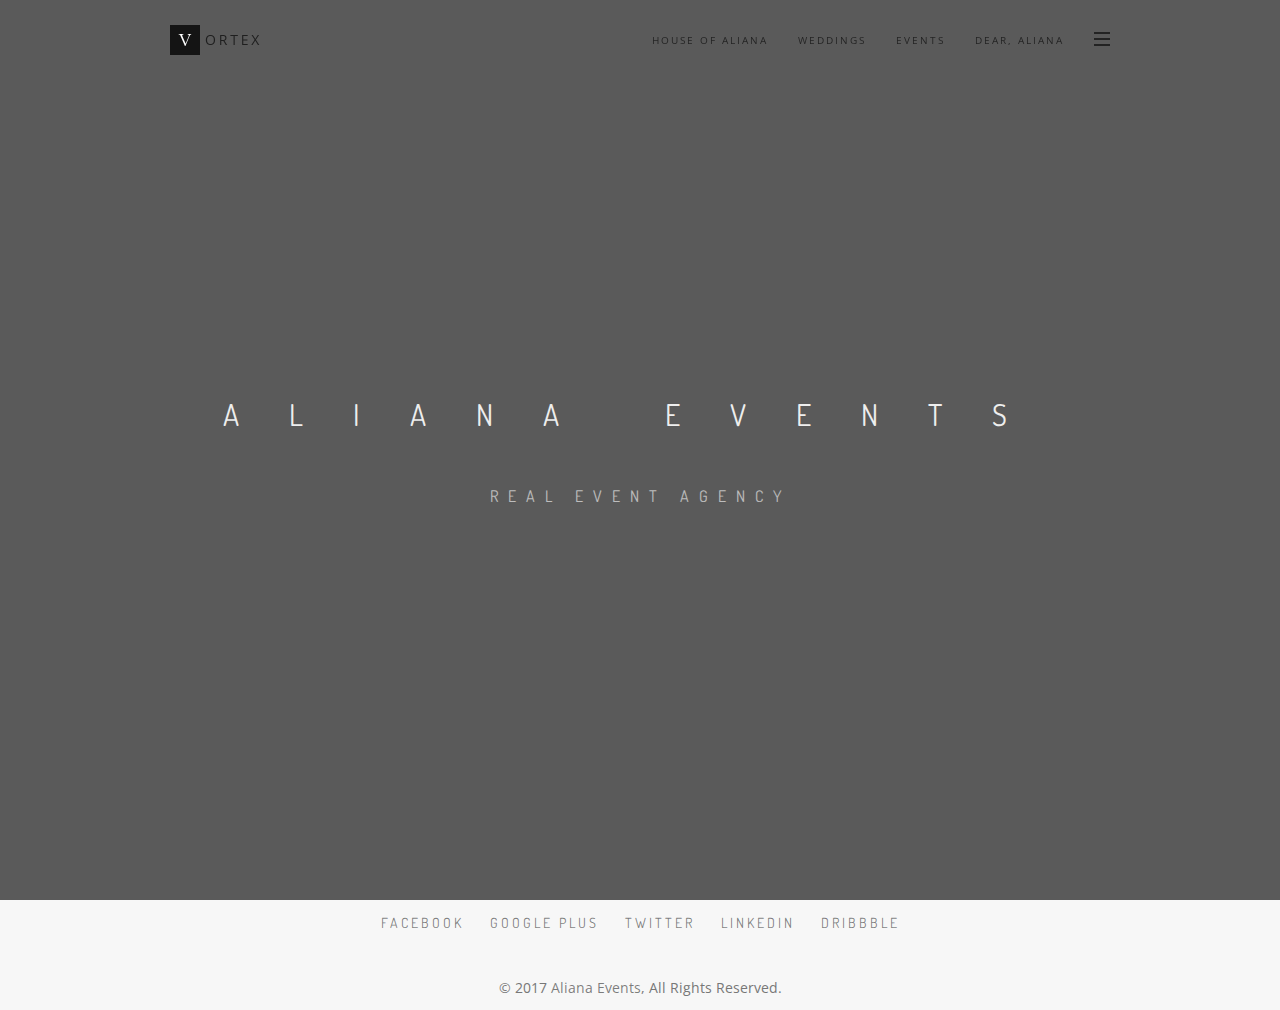
==== index.html @ 9f442b34 "initial commit" ====
<!DOCTYPE html>
<html lang="en">

<head>
	<meta charset="UTF-8">
	<meta name="viewport" content="width=device-width, initial-scale=1.0">
	<meta name="description" content="">
	<meta name="author" content="">

	<title>Aliana Events</title>

	<!-- Favicons -->
	<link rel="shortcut icon" href="assets/images/favicon.png">
	<link rel="apple-touch-icon" href="assets/images/apple-touch-icon.png">
	<link rel="apple-touch-icon" sizes="72x72" href="assets/images/apple-touch-icon-72x72.png">
	<link rel="apple-touch-icon" sizes="114x114" href="assets/images/apple-touch-icon-114x114.png">

	<!-- Bootstrap core CSS -->
	<link href="assets/bootstrap/css/bootstrap.min.css" rel="stylesheet">

	<!-- Plugins -->
	<link href="assets/css/font-awesome.min.css" rel="stylesheet">
	<link href="assets/css/ionicons.min.css" rel="stylesheet">
	<link href="assets/css/simpletextrotator.css" rel="stylesheet">
	<link href="assets/css/magnific-popup.css" rel="stylesheet">
	<link href="assets/css/owl.carousel.css" rel="stylesheet">
	<link href="assets/css/superslides.css" rel="stylesheet">
	<link href="assets/css/vertical.css" rel="stylesheet">
	<link href="assets/css/animate.css" rel="stylesheet">

	<!-- Template core CSS -->
	<link href="assets/css/style.css" rel="stylesheet">
</head>

<body>

	<!-- PRELOADER -->
	<div class="page-loader">
		<div class="loader">Loading...</div>
	</div>
	<!-- /PRELOADER -->

	<!-- OVERLAY MENU -->
	<div id="overlay-menu" class="overlay-menu">

		<a href="#" id="overlay-menu-hide" class="navigation-hide"><i class="ion-close-round"></i></a>

		<div class="overlay-menu-inner">
			<nav class="overlay-menu-nav">

				<ul id="nav">

					<li class="slidedown">
						<a href="#">House of Aliana</a>
						<ul>
							<li><a href="index.html">Light header</a></li>
							<li><a href="index-2.html">Dark header</a></li>
							<li><a href="index-3.html">Film overlay</a></li>
							<li><a href="index-4.html">Image Slider</a></li>
							<li><a href="index-5.html">Youtube Video</a></li>
							<li><a href="index-6.html">Text rotator</a></li>
							<li><a href="index-7.html">Agency</a></li>
						</ul>
					</li>

					<li class="slidedown">
						<a href="#">Weddings</a>
						<ul>
							<li><a href="portfolio-single-1.html">Single 1 - standartd</a></li>
							<li><a href="portfolio-single-2.html">Single 2 - gallery</a></li>
							<li><a href="portfolio-single-3.html">Single 3 - full height</a></li>
							<li><a href="portfolio-single-4.html">Single 4 - Slider</a></li>
							<li><a href="portfolio-single-5.html">Single 5 - Youtube header</a></li>
							<li><a href="portfolio-single-6.html">Single 6 with slider</a></li>
							<li><a href="portfolio-single-7.html">Single 7 with Youtube</a></li>
							<li><a href="portfolio-single-8.html">Single 8 with Vimeo</a></li>
						</ul>
					</li>

					<li class="slidedown">
						<a href="#">Events</a>
						<ul>
							<li><a href="blog-grid.html">3 column grid</a></li>
							<li><a href="blog-grid-2.html">2 column grid</a></li>
							<li><a href="blog-masonry.html">Blog Masonry</a></li>
							<li><a href="blog-single.html">Single post</a></li>
						</ul>
					</li>

					<li><a href="contact.html">Dear Aliana</a></li>

				</ul>

			</nav>
		</div>

		<div class="overlay-navigation-footer">

			<div class="container">

				<div class="row">

					<div class="col-sm-12 text-center">
						<p class="copyright font-alt m-b-0">© 2017 Aliana Events, All Rights Reserved.</p>
					</div>

				</div>

			</div>

		</div>

	</div>
	<!-- /OVERLAY MENU -->

	<!-- WRAPPER -->
	<div class="wrapper">

		<!-- NAVIGATION -->
		<nav class="navbar navbar-custom navbar-transparent navbar-light navbar-fixed-top">

			<div class="container">

				<div class="navbar-header">
					<!-- YOU LOGO HERE -->
					<a class="navbar-brand" href="index.html">
						<!-- IMAGE OR SIMPLE TEXT -->
						<img src="assets/images/logo-dark.png" width="95" alt="">
					</a>
				</div>

				<!-- ICONS NAVBAR -->
				<ul id="icons-navbar" class="nav navbar-nav navbar-right">
					<li>
						<a href="#" id="toggle-menu" class="show-overlay" title="Menu">
							<span class="icon-bar"></span>
							<span class="icon-bar"></span>
							<span class="icon-bar"></span>
						</a>
					</li>
				</ul>
				<!-- /ICONS NAVBAR -->

				<ul class="extra-navbar nav navbar-nav navbar-right">
					<li><a href="index.html" title="Home">House of Aliana</a></li>
					<li><a href="about.html" title="About">Weddings</a></li>
					<li><a href="about.html" title="About">Events</a></li>
					<li><a href="contact.html" title="Contact">Dear, Aliana</a></li>
				</ul>

			</div>

		</nav>
		<!-- /NAVIGATION -->

		<!-- HERO -->
		<section id="hero" class="module-hero module-video module-full-height bg-light-30" data-background="assets/images/section-11.jpg">

			<div class="mbYTP_wrapper" id="wrapper_mbYTP_video_1491879439719" style="position: absolute; z-index: 0; min-width: 100%; min-height: 100%; left: 0px; top: 0px; overflow: hidden; opacity: 1; transition-property: opacity; transition-duration: 2000ms;">
				<video autoplay muted>
  			<source src="video.mp4" type="video/mp4">
  				Your browser does not support the video tag.
			</video>
				<div class="YTPOverlay" style="position: absolute; top: 0px; left: 0px; width: 100%; height: 100%;"></div>
			</div>
			<!-- HERO TEXT -->
			<div class="hero-caption">
				<div class="hero-text">

					<h1 class="mh-line-size-1 font-alt m-b-50">Aliana Events</h1>
					<h5 class="mh-line-size-4 font-alt">real event agency</h5>

				</div>
			</div>
			<!-- /HERO TEXT -->

			<!-- YOUTUBE VIDEO-->
			<!-- <div class="video-player" data-property="{videoURL:'https://www.youtube.com/watch?v=EMy5krGcoOU', containment:'.module-video', quality:'large', startAt:0, autoPlay:true, loop:true, opacity:1, showControls:false, showYTLogo:false, vol:0, mute:true}"></div> -->
			<!-- /YOUTUBE VIDEO-->

		</section>
		<!-- /HERO -->

		<!-- PORTFOLIO -->
		<!-- <section id="portfolio" class="module">

			<div class="container"> -->

		<!-- FILTER -->
		<!-- <div class="row">

					<div class="col-sm-12">
						<ul id="filters" class="filters font-alt">
							<li><a href="#" data-filter="*" class="current">All <sup><small>.355</small></sup></a></li>
							<li><a href="#" data-filter=".branding">Branding <sup><small>.78</small></sup></a></li>
							<li><a href="#" data-filter=".design">Design <sup><small>.123</small></sup></a></li>
							<li><a href="#" data-filter=".photo">Photo <sup><small>.144</small></sup></a></li>
							<li><a href="#" data-filter=".web">Web <sup><small>.140</small></sup></a></li>
						</ul>
					</div>

				</div> -->
		<!-- /FILTER -->

		<!-- WORKS GRID -->
		<!-- <div class="row">

					<div id="works-grid" class="works-grid works-hover-w"> -->

		<!-- DO NOT DELETE THIS DIV -->
		<!-- <div class="grid-sizer"></div> -->

		<!-- PORTFOLIO ITEM -->
		<!-- <div class="work-item tall branding">
							<a href="portfolio-single-1.html">
								<img src="assets/images/portfolio/img-1.jpg" alt="">
								<div class="work-caption font-alt">
									<h3 class="work-title">The European languages</h3>
									<div class="work-descr">
										Branding
									</div>
								</div>
							</a>
						</div> -->
		<!-- /PORTFOLIO ITEM -->

		<!-- PORTFOLIO ITEM -->
		<!-- <div class="work-item design">
							<a href="portfolio-single-1.html">
								<img src="assets/images/portfolio/img-2.jpg" alt="">
								<div class="work-caption font-alt">
									<h3 class="work-title">The languages only</h3>
									<div class="work-descr">
										Design
									</div>
								</div>
							</a>
						</div> -->
		<!-- /PORTFOLIO ITEM -->

		<!-- PORTFOLIO ITEM -->
		<!-- <div class="work-item design">
							<a href="portfolio-single-1.html">
								<img src="assets/images/portfolio/img-3.jpg" alt="">
								<div class="work-caption font-alt">
									<h3 class="work-title">Everyone realizes</h3>
									<div class="work-descr">
										Design
									</div>
								</div>
							</a>
						</div> -->
		<!-- /PORTFOLIO ITEM -->

		<!-- PORTFOLIO ITEM -->
		<!-- <div class="work-item design">
							<a href="portfolio-single-1.html">
								<img src="assets/images/portfolio/img-4.jpg" alt="">
								<div class="work-caption font-alt">
									<h3 class="work-title">Corporate Identity</h3>
									<div class="work-descr">
										Design
									</div>
								</div>
							</a>
						</div> -->
		<!-- /PORTFOLIO ITEM -->

		<!-- PORTFOLIO ITEM -->
		<!-- <div class="work-item design">
							<a href="portfolio-single-1.html">
								<img src="assets/images/portfolio/img-5.jpg" alt="">
								<div class="work-caption font-alt">
									<h3 class="work-title">Cambridge friend</h3>
									<div class="work-descr">
										Design
									</div>
								</div>
							</a>
						</div> -->
		<!-- /PORTFOLIO ITEM -->

		<!-- PORTFOLIO ITEM -->
		<!-- <div class="work-item wide-tall branding photo web">
							<a href="portfolio-single-1.html">
								<img src="assets/images/portfolio/img-6.jpg" alt="">
								<div class="work-caption font-alt">
									<h3 class="work-title">The grammar of the resulting language</h3>
									<div class="work-descr">
										Branding / Photo / Web
									</div>
								</div>
							</a>
						</div> -->
		<!-- /PORTFOLIO ITEM -->

		<!-- PORTFOLIO ITEM -->
		<!-- <div class="work-item wide design photo web">
							<a href="portfolio-single-1.html">
								<img src="assets/images/portfolio/img-7.jpg" alt="">
								<div class="work-caption font-alt">
									<h3 class="work-title">A collection of textile samples</h3>
									<div class="work-descr">
										Design / Photo / Web
									</div>
								</div>
							</a>
						</div> -->
		<!-- /PORTFOLIO ITEM -->

		<!-- PORTFOLIO ITEM -->
		<!-- <div class="work-item branding photo">
							<a href="portfolio-single-1.html">
								<img src="assets/images/portfolio/img-8.jpg" alt="">
								<div class="work-caption font-alt">
									<h3 class="work-title">Gregor then turned</h3>
									<div class="work-descr">
										Branding / Photo
									</div>
								</div>
							</a>
						</div> -->
		<!-- /PORTFOLIO ITEM -->

		<!-- PORTFOLIO ITEM -->
		<!-- <div class="work-item branding photo">
							<a href="portfolio-single-1.html">
								<img src="assets/images/portfolio/img-9.jpg" alt="">
								<div class="work-caption font-alt">
									<h3 class="work-title">He must have tried it</h3>
									<div class="work-descr">
										Branding / Photo
									</div>
								</div>
							</a>
						</div> -->
		<!-- /PORTFOLIO ITEM -->

		<!-- PORTFOLIO ITEM -->
		<!-- <div class="work-item wide design web">
							<a href="portfolio-single-1.html">
								<img src="assets/images/portfolio/img-10.jpg" alt="">
								<div class="work-caption font-alt">
									<h3 class="work-title">However hard he threw himself</h3>
									<div class="work-descr">
										Design / Web
									</div>
								</div>
							</a>
						</div> -->
		<!-- /PORTFOLIO ITEM -->

		<!-- </div>

				</div> -->
		<!-- /WORKS GRID -->

		<!-- SHOW MORE -->
		<!-- <div class="row m-t-70 text-center wow fadeInUp">
					<div class="col-sm-12">

						<button id="show-more" class="btn btn-block btn-lg btn-g show-more">More works</button>

					</div>
				</div> -->
		<!-- /SHOW MORE -->

		<!-- </div>

		</section> -->
		<!-- /PORTFOLIO -->

		<!-- FOOTER -->
		<footer class="module bg-light">

			<div class="container">

				<div class="row">

					<div class="col-sm-12">

						<ul class="social-text-links font-alt text-center m-b-20">
							<li><a href="#">Facebook</a></li>
							<li><a href="#">Google plus</a></li>
							<li><a href="#">Twitter</a></li>
							<li><a href="#">Linkedin</a></li>
							<li><a href="#">Dribbble</a></li>
						</ul>

					</div>

				</div>

				<div class="row">

					<div class="col-sm-12">

						<p class="copyright text-center m-b-0">© 2017 <a href="#">Aliana Events</a>, All Rights Reserved.</p>

					</div>

				</div>

			</div>

		</footer>
		<!-- /FOOTER -->

	</div>
	<!-- /WRAPPER -->

	<!-- SCROLLTOP -->
	<div class="scroll-up">
		<a href="#totop"><i class="fa fa-angle-double-up"></i></a>
	</div>

	<!-- Javascript files -->
	<script src="assets/js/jquery-2.2.4.min.js"></script>
	<script src="assets/bootstrap/js/bootstrap.min.js"></script>
	<script src="assets/js/jquery.superslides.min.js"></script>
	<script src="assets/js/jquery.mb.YTPlayer.min.js"></script>
	<script src="assets/js/jquery.magnific-popup.min.js"></script>
	<script src="assets/js/owl.carousel.min.js"></script>
	<script src="assets/js/jquery.simple-text-rotator.min.js"></script>
	<script src="assets/js/imagesloaded.pkgd.js"></script>
	<script src="assets/js/isotope.pkgd.min.js"></script>
	<script src="assets/js/packery-mode.pkgd.min.js"></script>
	<script src="assets/js/appear.js"></script>
	<script src="assets/js/jquery.easing.1.3.js"></script>
	<script src="assets/js/wow.min.js"></script>
	<script src="assets/js/jqBootstrapValidation.js"></script>
	<script src="assets/js/jquery.fitvids.js"></script>
	<script src="assets/js/jquery.parallax-1.1.3.js"></script>
	<script src="assets/js/smoothscroll.js"></script>
	<script src="http://maps.google.com/maps/api/js?sensor=true"></script>
	<script src="assets/js/gmaps.js"></script>
	<script src="assets/js/contact.js"></script>
	<script src="assets/js/custom.js"></script>

</body>

</html>
---- assets/css/simpletextrotator.css ----
.rotating {
  display: inline-block;
  -webkit-transform-style: preserve-3d;
  -moz-transform-style: preserve-3d;
  -ms-transform-style: preserve-3d;
  -o-transform-style: preserve-3d;
  transform-style: preserve-3d;
  -webkit-transform: rotateX(0) rotateY(0) rotateZ(0);
  -moz-transform: rotateX(0) rotateY(0) rotateZ(0);
  -ms-transform: rotateX(0) rotateY(0) rotateZ(0);
  -o-transform: rotateX(0) rotateY(0) rotateZ(0);
  transform: rotateX(0) rotateY(0) rotateZ(0);
  -webkit-transition: 0.5s;
  -moz-transition: 0.5s;
  -ms-transition: 0.5s;
  -o-transition: 0.5s;
  transition: 0.5s;
  -webkit-transform-origin-x: 50%;
}

.rotating.flip {
  position: relative;
}

.rotating .front, .rotating .back {
  left: 0;
  top: 0;
  -webkit-backface-visibility: hidden;
  -moz-backface-visibility: hidden;
  -ms-backface-visibility: hidden;
  -o-backface-visibility: hidden;
  backface-visibility: hidden;
}

.rotating .front {
  position: absolute;
  display: inline-block;
  -webkit-transform: translate3d(0,0,1px);
  -moz-transform: translate3d(0,0,1px);
  -ms-transform: translate3d(0,0,1px);
  -o-transform: translate3d(0,0,1px);
  transform: translate3d(0,0,1px);
}

.rotating.flip .front {
  z-index: 1;
}

.rotating .back {
  display: block;
  opacity: 0;
}

.rotating.spin {
  -webkit-transform: rotate(360deg) scale(0);
  -moz-transform: rotate(360deg) scale(0);
  -ms-transform: rotate(360deg) scale(0);
  -o-transform: rotate(360deg) scale(0);
  transform: rotate(360deg) scale(0);
}



.rotating.flip .back {
  z-index: 2;
  display: block;
  opacity: 1;
  
  -webkit-transform: rotateY(180deg) translate3d(0,0,0);
  -moz-transform: rotateY(180deg) translate3d(0,0,0);
  -ms-transform: rotateY(180deg) translate3d(0,0,0);
  -o-transform: rotateY(180deg) translate3d(0,0,0);
  transform: rotateY(180deg) translate3d(0,0,0);
}

.rotating.flip.up .back {
  -webkit-transform: rotateX(180deg) translate3d(0,0,0);
  -moz-transform: rotateX(180deg) translate3d(0,0,0);
  -ms-transform: rotateX(180deg) translate3d(0,0,0);
  -o-transform: rotateX(180deg) translate3d(0,0,0);
  transform: rotateX(180deg) translate3d(0,0,0);
}

.rotating.flip.cube .front {
  -webkit-transform: translate3d(0,0,100px) scale(0.9,0.9);
  -moz-transform: translate3d(0,0,100px) scale(0.85,0.85);
  -ms-transform: translate3d(0,0,100px) scale(0.85,0.85);
  -o-transform: translate3d(0,0,100px) scale(0.85,0.85);
  transform: translate3d(0,0,100px) scale(0.85,0.85);
}

.rotating.flip.cube .back {
  -webkit-transform: rotateY(180deg) translate3d(0,0,100px) scale(0.9,0.9);
  -moz-transform: rotateY(180deg) translate3d(0,0,100px) scale(0.85,0.85);
  -ms-transform: rotateY(180deg) translate3d(0,0,100px) scale(0.85,0.85);
  -o-transform: rotateY(180deg) translate3d(0,0,100px) scale(0.85,0.85);
  transform: rotateY(180deg) translate3d(0,0,100px) scale(0.85,0.85);
}

.rotating.flip.cube.up .back {
  -webkit-transform: rotateX(180deg) translate3d(0,0,100px) scale(0.9,0.9);
  -moz-transform: rotateX(180deg) translate3d(0,0,100px) scale(0.85,0.85);
  -ms-transform: rotateX(180deg) translate3d(0,0,100px) scale(0.85,0.85);
  -o-transform: rotateX(180deg) translate3d(0,0,100px) scale(0.85,0.85);
  transform: rotateX(180deg) translate3d(0,0,100px) scale(0.85,0.85);
}
---- assets/css/superslides.css ----
#slides {
	position: relative;
}

#slides .slides-container {
	display: none;
}

#slides .scrollable {
	*zoom: 1;
	position: relative;
	top: 0;
	left: 0;
	overflow-y: auto;
	-webkit-overflow-scrolling: touch;
	height: 100%;
}

#slides .scrollable:after {
	content: "";
	display: table;
	clear: both;
}

.slides-navigation {
	margin: -35px auto 0;
	position: absolute;
	z-index: 3;
	top: 50%;
	width: 100%;
}

.slides-navigation a {
	position: absolute;
	background: #fff;
	display: block;
	height: 40px;
	width: 40px;
	top: 50%;
	margin: -20px 10px 0;
	padding: 0;
	opacity: 0;
	text-align: center;
	line-height: 40px;
	font-size: 17px;
	color: #111;
	-webkit-border-radius: 2px;
	   -moz-border-radius: 2px;
	        border-radius: 2px;
	-webkit-transition: all 0.3s cubic-bezier(0.300, 0.100, 0.580, 1.000);
	   -moz-transition: all 0.3s cubic-bezier(0.300, 0.100, 0.580, 1.000);
	     -o-transition: all 0.3s cubic-bezier(0.300, 0.100, 0.580, 1.000);
	        transition: all 0.3s cubic-bezier(0.300, 0.100, 0.580, 1.000);
}

.slides-navigation a:focus {
	color: #111;
}

.slides-navigation a.prev {
	left: -20px;
}

.slides-navigation a.next {
	right: -20px;
}

#slides:hover a.prev {
	opacity: 0.5;
	left: 0px;
}

#slides:hover a.next {
	opacity: 0.5;
	right: 0px;
}

#slides:hover a.prev:hover,
#slides:hover a.next:hover {
	opacity: 0.8;
	color: #111;
}

.slides-pagination {
	position: absolute;
	z-index: 3;
	bottom: 10px;
	text-align: center;
	width: 100%;
}

.slides-pagination a {
	position: relative;
	background: rgba(255, 255, 255, 0.7);
	display: inline-block;
	overflow: hidden;
	height: 6px;
	width: 6px;
	margin: 6px 4px;
	text-indent: -200%;
	z-index: 1000;
	-webkit-border-radius: 6px;
	   -moz-border-radius: 6px;
	        border-radius: 6px;
	-webkit-box-shadow: 0 0 1px rgba(17, 17, 17, 0.4);
	   -moz-box-shadow: 0 0 1px rgba(17, 17, 17, 0.4);
	     -o-box-shadow: 0 0 1px rgba(17, 17, 17, 0.4);
	        box-shadow: 0 0 1px rgba(17, 17, 17, 0.4);
	-webkit-transition: all 0.3s cubic-bezier(0.000, 0.000, 0.580, 1.000);
	   -moz-transition: all 0.3s cubic-bezier(0.000, 0.000, 0.580, 1.000);
	     -o-transition: all 0.3s cubic-bezier(0.000, 0.000, 0.580, 1.000);
	        transition: all 0.3s cubic-bezier(0.000, 0.000, 0.580, 1.000);
}

.slides-pagination a.current {
	-webkit-transform: scale(1.3);
	   -moz-transform: scale(1.3);
	     -o-transform: scale(1.3);
	        transform: scale(1.3);
}
---- assets/css/vertical.css ----
/*
 * Author - Sergei Troitskyi
 * https://wrapbootstrap.com/user/web-master72
*/
.m-b-0{margin-bottom:0 !important}
.m-b-10{margin-bottom:10px !important}
.m-b-20{margin-bottom:20px !important}
.m-b-30{margin-bottom:30px !important}
.m-b-40{margin-bottom:40px !important}
.m-b-50{margin-bottom:50px !important}
.m-b-60{margin-bottom:60px !important}
.m-b-70{margin-bottom:70px !important}
.m-b-80{margin-bottom:80px !important}
.m-b-90{margin-bottom:90px !important}

.m-t-0{margin-top:0 !important}
.m-t-10{margin-top:10px !important}
.m-t-20{margin-top:20px !important}
.m-t-30{margin-top:30px !important}
.m-t-40{margin-top:40px !important}
.m-t-50{margin-top:50px !important}
.m-t-60{margin-top:60px !important}
.m-t-70{margin-top:70px !important}
.m-t-80{margin-top:80px !important}
.m-t-90{margin-top:90px !important}
.m-t-100{margin-top:100px !important}
.m-t-110{margin-top:110px !important}
.m-t-120{margin-top:120px !important}
.m-t-130{margin-top:130px !important}
.m-t-140{margin-top:140px !important}

.p-t-0{padding-top:0 !important}.p-t-10{padding-top:10px !important}.p-t-20{padding-top:20px !important}.p-t-30{padding-top:30px !important}.p-t-40{padding-top:40px !important}.p-t-50{padding-top:50px !important}.p-t-60{padding-top:60px !important}.p-t-70{padding-top:70px !important}.p-t-80{padding-top:80px !important}.p-t-90{padding-top:90px !important}.p-b-0{padding-bottom:0 !important}.p-b-10{padding-bottom:10px !important}.p-b-20{padding-bottom:20px !important}.p-b-30{padding-bottom:30px !important}.p-b-40{padding-bottom:40px !important}.p-b-50{padding-bottom:50px !important}.p-b-60{padding-bottom:60px !important}.p-b-70{padding-bottom:70px !important}.p-b-80{padding-bottom:80px !important}.p-b-90{padding-bottom:90px !important}@media only screen and (max-width:991px){.m-b-md-0{margin-bottom:0 !important}.m-b-md-10{margin-bottom:10px !important}.m-b-md-20{margin-bottom:20px !important}.m-b-md-30{margin-bottom:30px !important}.m-b-md-40{margin-bottom:40px !important}.m-b-md-50{margin-bottom:50px !important}.m-b-md-60{margin-bottom:60px !important}.m-b-md-70{margin-bottom:70px !important}.m-b-md-80{margin-bottom:80px !important}.m-b-md-90{margin-bottom:90px !important}.m-t-md-0{margin-top:0 !important}.m-t-md-10{margin-top:10px !important}.m-t-md-20{margin-top:20px !important}.m-t-md-30{margin-top:30px !important}.m-t-md-40{margin-top:40px !important}.m-t-md-50{margin-top:50px !important}.m-t-md-60{margin-top:60px !important}.m-t-md-70{margin-top:70px !important}.m-t-md-80{margin-top:80px !important}.m-t-md-90{margin-top:90px !important}.p-t-md-0{padding-top:0 !important}.p-t-md-10{padding-top:10px !important}.p-t-md-20{padding-top:20px !important}.p-t-md-30{padding-top:30px !important}.p-t-md-40{padding-top:40px !important}.p-t-md-50{padding-top:50px !important}.p-t-md-60{padding-top:60px !important}.p-t-md-70{padding-top:70px !important}.p-t-md-80{padding-top:80px !important}.p-t-md-90{padding-top:90px !important}.p-b-md-0{padding-bottom:0 !important}.p-b-md-10{padding-bottom:10px !important}.p-b-md-20{padding-bottom:20px !important}.p-b-md-30{padding-bottom:30px !important}.p-b-md-40{padding-bottom:40px !important}.p-b-md-50{padding-bottom:50px !important}.p-b-md-60{padding-bottom:60px !important}.p-b-md-70{padding-bottom:70px !important}.p-b-md-80{padding-bottom:80px !important}.p-b-md-90{padding-bottom:90px !important}}@media (max-width: 767px){.m-b-sm-0{margin-bottom:0 !important}.m-b-sm-10{margin-bottom:10px !important}.m-b-sm-20{margin-bottom:20px !important}.m-b-sm-30{margin-bottom:30px !important}.m-b-sm-40{margin-bottom:40px !important}.m-b-sm-50{margin-bottom:50px !important}.m-b-sm-60{margin-bottom:60px !important}.m-b-sm-70{margin-bottom:70px !important}.m-b-sm-80{margin-bottom:80px !important}.m-b-sm-90{margin-bottom:90px !important}.m-t-sm-0{margin-top:0 !important}.m-t-sm-10{margin-top:10px !important}.m-t-sm-20{margin-top:20px !important}.m-t-sm-30{margin-top:30px !important}.m-t-sm-40{margin-top:40px !important}.m-t-sm-50{margin-top:50px !important}.m-t-sm-60{margin-top:60px !important}.m-t-sm-70{margin-top:70px !important}.m-t-sm-80{margin-top:80px !important}.m-t-sm-90{margin-top:90px !important}.p-t-sm-0{padding-top:0 !important}.p-t-sm-10{padding-top:10px !important}.p-t-sm-20{padding-top:20px !important}.p-t-sm-30{padding-top:30px !important}.p-t-sm-40{padding-top:40px !important}.p-t-sm-50{padding-top:50px !important}.p-t-sm-60{padding-top:60px !important}.p-t-sm-70{padding-top:70px !important}.p-t-sm-80{padding-top:80px !important}.p-t-sm-90{padding-top:90px !important}.p-b-sm-0{padding-bottom:0 !important}.p-b-sm-10{padding-bottom:10px !important}.p-b-sm-20{padding-bottom:20px !important}.p-b-sm-30{padding-bottom:30px !important}.p-b-sm-40{padding-bottom:40px !important}.p-b-sm-50{padding-bottom:50px !important}.p-b-sm-60{padding-bottom:60px !important}.p-b-sm-70{padding-bottom:70px !important}.p-b-sm-80{padding-bottom:80px !important}.p-b-sm-90{padding-bottom:90px !important}}
---- assets/css/style.css ----
/* ------------------------------------------------------------------
Project: Vortex
Version: 1.0.4
------------------------------------------------------------------ */

@import url("http://fonts.googleapis.com/css?family=Dosis");
@import url("http://fonts.googleapis.com/css?family=Libre+Baskerville:400italic");
@import url("http://fonts.googleapis.com/css?family=Open+Sans:400,400italic,700");

/* ------------------------------------------------------------------
General Styles
------------------------------------------------------------------ */

body {
	background: #fff;
	font: 400 14px/1.8 "Open Sans", sans-serif;
	color: #777;
	overflow-x: hidden;
	-ms-overflow-style: scrollbar;
}

img {
	max-width: 100%;
	height: auto;
}

iframe {
	border: 0;
}

/* ------------------------------------------------------------------
Selection
------------------------------------------------------------------ */

::-moz-selection {
	background: #000;
	color: #fff;
}

::-webkit-selection {
	background: #000;
	color: #fff;
}

::selection {
	background: #000;
	color: #fff;
}

/* ------------------------------------------------------------------
Transition elsements
------------------------------------------------------------------- */

a,
.btn,
.navbar a {
	-webkit-transition: all 0.3s cubic-bezier(0.300, 0.100, 0.580, 1.000);
	   -moz-transition: all 0.3s cubic-bezier(0.300, 0.100, 0.580, 1.000);
	     -o-transition: all 0.3s cubic-bezier(0.300, 0.100, 0.580, 1.000);
	        transition: all 0.3s cubic-bezier(0.300, 0.100, 0.580, 1.000);
}

.overlay-menu {
	-webkit-transition: all 0.4s ease-in-out 0s;
	   -moz-transition: all 0.4s ease-in-out 0s;
	    -ms-transition: all 0.4s ease-in-out 0s;
	     -o-transition: all 0.4s ease-in-out 0s;
	        transition: all 0.4s ease-in-out 0s;
}

/* ------------------------------------------------------------------
Reset box-shadow
------------------------------------------------------------------- */

.btn,
.well,
.panel,
.progress,
.form-control, .form-control:hover, .form-control:focus {
	-webkit-box-shadow: none;
	   -moz-box-shadow: none;
	    -ms-box-shadow: none;
	     -o-box-shadow: none;
	        box-shadow: none;
}

/* ------------------------------------------------------------------
Reset border-radius
------------------------------------------------------------------- */

.well, .label, .alert,
.modal-content {
	-webkit-border-radius: 2px;
	   -moz-border-radius: 2px;
	    -ms-border-radius: 2px;
	     -o-border-radius: 2px;
	        border-radius: 2px;
}

/* ------------------------------------------------------------------
Typography
------------------------------------------------------------------- */

a {
	color: rgba(17, 17, 17, 0.55);
}

a:hover, a:focus {
	text-decoration: none;
	color: #111;
	outline: 0;
}

.bg-dark a {
	color: #aaa;
}

.bg-dark a:hover,
.bg-dark a:focus {
	color: #fff;
}

.text-light {
	color: rgba(255, 255, 255, 0.7);
}

.text-light h1, .text-light h2, .text-light h3, .text-light h4, .text-light h5, .text-light h6,
.text-light .h1, .text-light .h2, .text-light .h3, .text-light .h4, .text-light .h5, .text-light .h6 {
	color: #fff;
}

h1, h2, h3, h4, h5, h6, .h1, .h2, .h3, .h4, .h5, .h6 {
	line-height: 1.4;
	font-weight: 400;
	color: white;
}

h1, .h1 {
	font-size: 28px;
}

h2, .h2 {
	font-size: 24px;
}

h3, .h3 {
	font-size: 18px;
}

h4, .h4 {
	font-size: 16px;
}

h5, .h5 {
	font-size: 14px;
}

h6, .h6 {
	font-size: 12px;
}

p, ol, ul, blockquote {
	margin: 0 0 20px;
}

blockquote {
	border-color: #f7f7f7;
}

blockquote.serif-quote {
	border: 0;
	padding-left: 0;
	padding-right: 0;
}

.font-alt {
	font-family: "Dosis", sans-serif;
	text-transform: uppercase;
	letter-spacing: 3px;
}

.font-serif {
	font-family: "Libre Baskerville", "Times New Roman", sans-serif;
	letter-spacing: 1px;
	font-style: italic;
}

.rotate {
	text-shadow: none !important;
}

/* ------------------------------------------------------------------
Forms
------------------------------------------------------------------- */

.form-control {
	border: 2px solid #eee;
	height: 33px;
	font-family: "Dosis", sans-serif;
	text-transform: uppercase;
	letter-spacing: 2px;
	font-size: 11px;
	-webkit-border-radius: 2px;
	   -moz-border-radius: 2px;
	    -ms-border-radius: 2px;
	     -o-border-radius: 2px;
	        border-radius: 2px;
	-webkit-transition: all 0.3s cubic-bezier(0.300, 0.100, 0.580, 1.000);
	   -moz-transition: all 0.3s cubic-bezier(0.300, 0.100, 0.580, 1.000);
	     -o-transition: all 0.3s cubic-bezier(0.300, 0.100, 0.580, 1.000);
	        transition: all 0.3s cubic-bezier(0.300, 0.100, 0.580, 1.000);
}

.form-control:focus {
	border-color: #111;
}

/* Form sizes */

.input-lg,
.form-horizontal .form-group-lg .form-control {
	height: 43px;
	font-size: 13px;
}

.input-sm, .form-horizontal .form-group-sm .form-control {
	height: 29px;
	font-size: 10px;
}

/* ------------------------------------------------------------------
Buttons
------------------------------------------------------------------- */

.btn {
	text-transform: uppercase;
	letter-spacing: 2px;
	font-size: 11px;
	padding: 8px 37px;
	-webkit-border-radius: 0;
	   -moz-border-radius: 0;
	     -o-border-radius: 0;
	        border-radius: 0;
}

.btn.focus, .btn:focus,
.btn.active.focus, .btn.active:focus,
.btn:active.focus, .btn:active:focus {
	background: none;
	outline: 0;
}

/* Button types */

.btn.btn-round {
	-webkit-border-radius: 2px;
	   -moz-border-radius: 2px;
	     -o-border-radius: 2px;
	        border-radius: 2px;
}

.btn.btn-circle {
	-webkit-border-radius: 30px;
	   -moz-border-radius: 30px;
	     -o-border-radius: 30px;
	        border-radius: 30px;
}

/* Button colors */

.btn.btn-w {
	background: rgba(255, 255, 255, 0.8);
	color: #111;
}

.btn.btn-w:hover, .btn.btn-w:focus {
	background: white;
	color: #111;
}

.btn.btn-border-w {
	background: transparent;
	border: 1px solid rgba(255, 255, 255, 0.75);
	color: #fff;
}

.btn.btn-border-w:hover, .btn.btn-border-w:focus {
	background: #fff;
	border-color: transparent;
	color: #111;
}

.btn.btn-g {
	background: #eee;
	color: #111;
}

.btn.btn-g:hover, .btn.btn-g:focus {
	background: rgba(238, 238, 238, 0.7);
	color: #111;
}

.btn.btn-d {
	background: rgba(17, 17, 17, 0.8);
	color: #fff;
}

.btn.btn-d:hover, .btn.btn-d:focus {
	background: #111111;
}

.btn.btn-border-d {
	background: transparent;
	border: 2px solid #111;
	color: #111;
}

.btn.btn-border-d:hover {
	background: #111;
	color: #fff;
}

.btn.btn-b {
	background: #111111;
	color: #fff;
}

.btn.btn-b:hover, .btn.btn-b:focus {
	background: rgba(17, 17, 17, 0.8);
}

/* Button sizes */

.btn.btn-lg {
	font-size: 13px;
	padding: 12px 45px;
}

.btn.btn-sm {
	letter-spacing: 1px;
	font-size: 10px;
	padding: 6px 25px;
}

.btn.btn-xs {
	letter-spacing: 0;
	font-size: 10px;
	padding: 4px 19px;
}

/* ------------------------------------------------------------------
Progress bars
------------------------------------------------------------------- */

.progress {
	overflow: visible;
	height: 4px;
}

.progress-title {
	margin-top: 0;
}

.progress-bar {
	position: relative;
	-webkit-border-radius: 4px;
	   -moz-border-radius: 4px;
	    -ms-border-radius: 4px;
	     -o-border-radius: 4px;
	        border-radius: 4px;
}

.progress-bar.pb-dark {
	background: #111;
}

.progress-bar span {
	position: absolute;
	padding: 4px 0px;
	display: block;
	top: -28px;
	right: 0;
	opacity: 0;
	line-height: 12px;
	font-size: 12px;
	color: #777;
}

/* ------------------------------------------------------------------
Tabs and Accordion
------------------------------------------------------------------- */

.nav-tabs {
	border-color: #eee;
}

.nav-tabs > li > a {
	-webkit-border-radius: 2px;
	   -moz-border-radius: 2px;
	    -ms-border-radius: 2px;
	     -o-border-radius: 2px;
	        border-radius: 2px;
}

.nav-tabs >li.active > a,
.nav-tabs >li.active > a:hover,
.nav-tabs >li.active > a:focus {
	border: 1px solid #eee;
	border-bottom-color: transparent;
}

.nav-tabs > li > a:hover,
.nav-tabs > li > a:focus {
	background: #eee;
}

.tab-content {
	padding: 15px 0;
}

/* Accordion */

.panel-group {
	border: 1px solid #eee;
	-webkit-border-radius: 2px;
	   -moz-border-radius: 2px;
	    -ms-border-radius: 2px;
	     -o-border-radius: 2px;
	        border-radius: 2px;
}

.panel-group .panel {
	border-radius: 0;
}

.panel {
	border: 0;
	border-bottom: 1px solid #eee;
}

.panel-default > .panel-heading + .panel-collapse > .panel-body {
	border-color: #eee;
}

.panel-heading {
	padding: 15px 20px;
}

.panel-default > .panel-heading {
	background: transparent;
	border-color: #eee;
}

.panel-heading a {
	position: relative;
	display: block;
}

.panel-heading a:after {
	position: absolute;
	content: "\f106";
	top: 50%;
	right: 0px;
	margin-top: -7px;
	font-family: "FontAwesome";
	font-size: 14px;
	line-height: 1;
}

.panel-heading a.collapsed:after {
	content: "\f107";
}

.panel-title {
	font-size: 12px;
}

.panel-group .panel + .panel {
	border-top: 0;
	margin-top: 0;
}

/* -------------------------------------------------------------------
Price-tables
------------------------------------------------------------------- */

.price-table {
	background: #fff;
	border: 1px solid #eee;
	padding: 25px 20px;
	margin: 15px 0 30px;
	text-align: center;
	-webkit-border-radius: 2px;
	   -moz-border-radius: 2px;
	     -o-border-radius: 2px;
	        border-radius: 2px;
}

.price-table:hover {
	border-color: #eee;
}

.price-table.best {
	margin: 0 0 30px;
}

.price-table .small {
	margin: 0;
}

.borderline {
	position: relative;
	background: #eee;
	display: block;
	height: 1px;
	width: 100%;
	margin: 20px 0 15px;
}

.borderline:before {
	position: absolute;
	background: #eee;
	content: "";
	bottom: -7px;
	left: 50%;
	height: 14px;
	width: 14px;
	-webkit-transform: rotate(45deg);
	   -moz-transform: rotate(45deg);
	    -ms-transform: rotate(45deg);
	     -o-transform: rotate(45deg);
	margin-left: -7px;
}

.borderline:after {
	position: absolute;
	background: #fff;
	content: "";
	bottom: -5px;
	left: 50%;
	height: 16px;
	width: 16px;
	-webkit-transform: rotate(45deg);
	   -moz-transform: rotate(45deg);
	    -ms-transform: rotate(45deg);
	     -o-transform: rotate(45deg);
	margin-left: -8px;
}

.price-table h4 {
	color: #111;
	margin: 0;
}

.price-table p.price {
	font-size: 60px;
	color: #111;
	padding: 0;
	margin: 0 0 0 -10px;
}

.price-table p.price span {
	display: inline-block;
	vertical-align: top;
	font-size: 16px;
	padding-top: 25px;
}

.price-details {
	list-style: none;
	padding: 0;
	margin: 0 0 23px;
}

.price-details li {
	padding: 7px 0;
}

.price-details li > span {
	text-decoration: line-through;
	color: #aaa;
}

/* ------------------------------------------------------------------
Pagination
------------------------------------------------------------------- */

.pagination > li {
	display: inline-block;
}

.pagination > li > a,
.pagination > li > span {
	background: #f7f7f7;
	border: 0;
	width: 38px;
	height: 38px;
	padding: 0;
	margin: 0;
	text-align: center;
	line-height: 38px;
	color: #111;
	-webkit-border-radius: 2px;
	   -moz-border-radius: 2px;
	     -o-border-radius: 2px;
	        border-radius: 2px;
}

.pagination > .active > a,
.pagination > .active > span,
.pagination > .active > a:hover,
.pagination > .active > span:hover,
.pagination > .active > a:focus,
.pagination > .active > span:focus {
	background: #111;
}

.pagination > li > a:hover,
.pagination > li > span:hover,
.pagination > li > a:focus,
.pagination > li > span:focus {
	background: #f0f0f0;
	color: #111;
}

/* ------------------------------------------------------------------
Social links
------------------------------------------------------------------- */

.social-text-links,
.social-icon-links {
	list-style: none;
	padding: 0;
	margin: 0;
}

.socicon-round > li > a {
	-webkit-border-radius: 2px;
	   -moz-border-radius: 2px;
	     -o-border-radius: 2px;
	        border-radius: 2px;
}

.socicon-circle > li > a {
	-webkit-border-radius: 100%;
	   -moz-border-radius: 100%;
	     -o-border-radius: 100%;
	        border-radius: 100%;
}

.social-text-links > li {
	display: inline-block;
	margin: 0 10px 20px;
}

.social-icon-links > li {
	display: inline-block;
	margin: 0 5px 10px 0;
}

.social-icon-links > li > a {
	display: inline-block;
	background: #f7f7f7;
	height: 36px;
	width: 36px;
	text-align: center;
	line-height: 36px;
	font-size: 14px;
	color: #111;
}

.social-icon-links > li > a:hover {
	background: #f0f0f0;
}

/* ------------------------------------------------------------------
Content box
------------------------------------------------------------------- */

.content-box {
	margin: 25px 0;
}

.content-box-icon {
	text-align: center;
	font-size: 42px;
	color: #111;
}

.content-box-title {
	letter-spacing: 6px;
	text-align: center;
	margin: 5px 0 18px;
}

/* Alt content box */

.alt-content-box {
	position: relative;
	padding-left: 55px;
	margin: 25px 0;
}

.alt-content-box-icon {
	position: absolute;
	height: 38px;
	width: 38px;
	left: 0;
	top: 0;
	text-align: center;
	line-height: 38px;
	font-size: 28px;
	color: #111;
}

.alt-content-box-title {
	margin-bottom: 18px;
}

/* ------------------------------------------------------------------
Gallery box
------------------------------------------------------------------- */

.gallery-box {
	text-align: center;
	margin: 35px 0;
}

.gallery-box-text {
	font-size: 12px;
}

.gallery-box .gallery {
	display: block;
	margin: 20px 0 0;
}

.gallery-box .gallery:after {
	background: rgba(255, 255, 255, 0.3);
	position: absolute;
	content: "";
	left: 0;
	top: 0;
	height: 100%;
	width: 100%;
	opacity: 0;
	-webkit-transition: all 0.3s cubic-bezier(0.300, 0.100, 0.580, 1.000);
	   -moz-transition: all 0.3s cubic-bezier(0.300, 0.100, 0.580, 1.000);
	     -o-transition: all 0.3s cubic-bezier(0.300, 0.100, 0.580, 1.000);
	        transition: all 0.3s cubic-bezier(0.300, 0.100, 0.580, 1.000);
}

.gallery-box:hover .gallery:after {
	opacity: 1;
}

/* ------------------------------------------------------------------
Counters
------------------------------------------------------------------- */

.counter-item {
	text-align: center;
}

.counter-number {
	font-size: 20px;
}

/* ------------------------------------------------------------------
Team
------------------------------------------------------------------- */

.team-image {
	border-bottom: 1px solid #eee;
	position: relative;
	overflow: hidden;
}

.team-image > img {
	width: 100%;
	-webkit-transition: all 0.3s cubic-bezier(0.300, 0.100, 0.580, 1.000);
	   -moz-transition: all 0.3s cubic-bezier(0.300, 0.100, 0.580, 1.000);
	     -o-transition: all 0.3s cubic-bezier(0.300, 0.100, 0.580, 1.000);
	        transition: all 0.3s cubic-bezier(0.300, 0.100, 0.580, 1.000);
}

.team-detail {
	position: absolute;
	bottom: 0;
	left: 0;
	width: 100%;
	opacity: 0;
	-webkit-transform: translateY(50%);
	   -moz-transform: translateY(50%);
	        transform: translateY(50%);
	-webkit-transition: all 0.3s cubic-bezier(0.300, 0.100, 0.580, 1.000);
	   -moz-transition: all 0.3s cubic-bezier(0.300, 0.100, 0.580, 1.000);
	     -o-transition: all 0.3s cubic-bezier(0.300, 0.100, 0.580, 1.000);
	        transition: all 0.3s cubic-bezier(0.300, 0.100, 0.580, 1.000);
}

.team-item:hover .team-detail {
	opacity: 1;
	-webkit-transform: translateY(0%);
	   -moz-transform: translateY(0%);
	        transform: translateY(0%);
}

.team-item:hover .team-image > img {
	opacity: 0.5;
}

.team-descr {
	text-align: center;
	padding-top: 15px;
}

.team-name {
	letter-spacing: 6px;
	margin: 0 0 10px;
}

.team-role {
	font-size: 12px;
}

/* ------------------------------------------------------------------
Client logos
------------------------------------------------------------------- */

.client-item {
	position: relative;
	border-top: 1px solid #eee;
	border-right: 1px solid #eee;
	padding: 0;
	text-align: center;
	-webkit-transition: all 0.3s cubic-bezier(0.300, 0.100, 0.580, 1.000);
	   -moz-transition: all 0.3s cubic-bezier(0.300, 0.100, 0.580, 1.000);
	     -o-transition: all 0.3s cubic-bezier(0.300, 0.100, 0.580, 1.000);
	        transition: all 0.3s cubic-bezier(0.300, 0.100, 0.580, 1.000);
}

.client-item a {
	display: block;
	width: 100%;
	padding: 50px 15px;
	opacity: 0.9;
}

.client-item a:hover {
	background-color: rgba(0, 0, 0, 0.05);
	opacity: 1;
}

.client-item:before {
	position: absolute;
	border-left: 1px solid #eee;
	height: 100%;
	content: "";
	top: 0;
	left: -1px;
}

.client-item:after {
	position: absolute;
	border-bottom: 1px solid #eee;
	width: 100%;
	content: "";
	bottom: -1px;
	left: 0;
}

.quote-author {
	font-size: 12px;
	opacity: 0.75;
}

/* ------------------------------------------------------------------
Owl sliders
------------------------------------------------------------------- */

.owl-carousel .owl-controls .owl-buttons .owl-prev,
.owl-carousel .owl-controls .owl-buttons .owl-next {
	position: absolute;
	background: #fff;
	display: block;
	height: 40px;
	width: 40px;
	top: 50%;
	margin: -20px 10px 0;
	padding: 0;
	opacity: 0;
	text-align: center;
	line-height: 40px;
	font-size: 17px;
	color: #111;
	-webkit-border-radius: 2px;
	   -moz-border-radius: 2px;
	        border-radius: 2px;
	-webkit-transition: all 0.3s cubic-bezier(0.300, 0.100, 0.580, 1.000);
	   -moz-transition: all 0.3s cubic-bezier(0.300, 0.100, 0.580, 1.000);
	     -o-transition: all 0.3s cubic-bezier(0.300, 0.100, 0.580, 1.000);
	        transition: all 0.3s cubic-bezier(0.300, 0.100, 0.580, 1.000);
}

.owl-carousel .owl-controls .owl-buttons .owl-prev {
	left: -20px;
}

.owl-carousel .owl-controls .owl-buttons .owl-next{
	right: -20px;
}


.owl-carousel:hover .owl-controls .owl-buttons .owl-prev {
	opacity: 0.5;
	left: 0px;
}

.owl-carousel:hover .owl-controls .owl-buttons .owl-next {
	opacity: 0.5;
	right: 0px;
}

/* Pagination */

.owl-pagination {
	position: absolute;
	z-index: 3;
	margin-top: 15px;
	text-align: center;
	width: 100%;
}

.slider-testimonials .owl-pagination {
	bottom: -50px;
	margin: 0;
}

/* Slider images */

.slider-images .owl-pagination {
	bottom: 10px;
	margin: 0;
}

.owl-page {
	position: relative;
	background: rgba(255, 255, 255, 0.7);
	display: inline-block;
	overflow: hidden;
	height: 6px;
	width: 6px;
	margin: 6px 4px;
	text-indent: -200%;
	z-index: 1000;
	-webkit-border-radius: 6px;
	   -moz-border-radius: 6px;
	        border-radius: 6px;
	-webkit-box-shadow: 0 0 1px rgba(17, 17, 17, 0.4);
	   -moz-box-shadow: 0 0 1px rgba(17, 17, 17, 0.4);
	     -o-box-shadow: 0 0 1px rgba(17, 17, 17, 0.4);
	        box-shadow: 0 0 1px rgba(17, 17, 17, 0.4);
	-webkit-transition: all 0.3s cubic-bezier(0.000, 0.000, 0.580, 1.000);
	   -moz-transition: all 0.3s cubic-bezier(0.000, 0.000, 0.580, 1.000);
	     -o-transition: all 0.3s cubic-bezier(0.000, 0.000, 0.580, 1.000);
	        transition: all 0.3s cubic-bezier(0.000, 0.000, 0.580, 1.000);
}

.owl-page.active {
	-webkit-transform: scale(1.3);
	   -moz-transform: scale(1.3);
	     -o-transform: scale(1.3);
	        transform: scale(1.3);
}

/* ------------------------------------------------------------------
Overlays
------------------------------------------------------------------- */

.bg-light {
	background-color: #f7f7f7;
	height: 100%;
	width: 100%;
}

.bg-dark {
	background-color: #111;
	height: 100%;
	width: 100%;
}

.bg-dark,
.bg-dark-30,
.bg-dark-60,
.bg-dark-90,
.bg-dark h1, .bg-dark h2, .bg-dark h3, .bg-dark h4, .bg-dark h5, .bg-dark h6,
.bg-dark-30 h1, .bg-dark-30 h2, .bg-dark-30 h3, .bg-dark-30 h4, .bg-dark-30 h5, .bg-dark-30 h6,
.bg-dark-60 h1, .bg-dark-60 h2, .bg-dark-60 h3, .bg-dark-60 h4, .bg-dark-60 h5, .bg-dark-60 h6,
.bg-dark-90 h1, .bg-dark-90 h2, .bg-dark-90 h3, .bg-dark-90 h4, .bg-dark-90 h5, .bg-dark-90 h6 {
	color: #fff;
}

.bg-film:before,
.bg-dark-30:before,
.bg-dark-60:before,
.bg-dark-90:before,
.bg-light-30:before,
.bg-light-60:before,
.bg-light-90:before {
	position: absolute;
	height: 100%;
	width: 100%;
	z-index: 0;
}

.bg-dark-30:before {
	background: rgba(34, 34, 34, 0.3);
	content: "";
	left: 0;
	top: 0;
}

.bg-dark-60:before {
	background: rgba(34, 34, 34, 0.6);
	content: "";
	left: 0;
	top: 0;
}

.bg-dark-90:before {
	background: rgba(34, 34, 34, 0.9);
	content: "";
	left: 0;
	top: 0;
}

.bg-light-30:before {
	background: rgba(255, 255, 255, 0.3);
	content: "";
	left: 0;
	top: 0;
}

.bg-light-60:before {
	background: rgba(255, 255, 255, 0.6);
	content: "";
	left: 0;
	top: 0;
}

.bg-light-90:before {
	background: rgba(255, 255, 255, 0.9);
	content: "";
	left: 0;
	top: 0;
}

.bg-film:before {
	background: url(../images/dot.gif);
	opacity: 0.06;
	content: "";
	left: 0;
	top: 0;
}

/* ------------------------------------------------------------------
Navigation
------------------------------------------------------------------- */

.navbar-custom {
	-webkit-transition: all 0.3s cubic-bezier(0.300, 0.100, 0.580, 1.000);
	   -moz-transition: all 0.3s cubic-bezier(0.300, 0.100, 0.580, 1.000);
	     -o-transition: all 0.3s cubic-bezier(0.300, 0.100, 0.580, 1.000);
	        transition: all 0.3s cubic-bezier(0.300, 0.100, 0.580, 1.000);
}

.navbar-custom {
	background: rgba(10, 10, 10, 0.9);
	border: 0;
	padding-top: 5px;
	padding-bottom: 5px;
	text-transform: uppercase;
	letter-spacing: 2px;
	font-size: 10px;
}

.navbar-custom .navbar-brand {
	padding: 10px 15px;
	letter-spacing: 4px;
	font-weight: 400;
	font-size: 20px;
	color: #fff;
}

.navbar-custom a {
	color: #fff;
}

.navbar-custom .nav > li > a:focus,
.navbar-custom .nav > li > a:hover,
.navbar-custom .nav .open > a,
.navbar-custom .nav .open > a:focus,
.navbar-custom .nav .open > a:hover,
.navbar-custom .dropdown-menu > li > a:focus,
.navbar-custom .dropdown-menu > li > a:hover {
	background: none;
	color: rgba(255, 255, 255, 0.7);
}

.show-overlay .icon-bar {
	margin-top: 2px;
}

.show-overlay .icon-bar + .icon-bar {
	margin-top: 4px;
}

.show-overlay .icon-bar {
	background: #fff;
	display: block;
	height: 2px;
	width: 16px;
}

.navbar-custom.show-overlay .icon-bar {
	background: #fff;
}

.navbar-custom .show-overlay:hover .icon-bar {
	background: rgba(255, 255, 255, 0.7);
}

/* Navbar transparent */

.navbar-transparent {
	background: transparent;
	padding-top: 15px;
	padding-bottom: 15px;
}

.navbar-transparent a,
.navbar-transparent .navbar-brand {
	color: #FFF;
}

.navbar-transparent.nav > li > a:focus,
.navbar-transparent .nav > li > a:hover,
.navbar-transparent .nav .open > a,
.navbar-transparent .nav .open > a:focus,
.navbar-transparent .nav .open > a:hover,
.navbar-transparent.dropdown-menu > li > a:focus,
.navbar-transparent .dropdown-menu > li > a:hover {
	background: none;
	color: rgba(255, 255, 255, 0.7);
}

.navbar-transparent .show-overlay .icon-bar {
	background: #fff;
}

/* Navbar light */

.navbar-transparent.navbar-light {
	background: transparent;
	webkit-box-shadow: none;
	  -moz-box-shadow: none;
	       box-shadow: none;
}

.navbar-light {
	background: rgba(255, 255, 255, 0.95);
	webkit-box-shadow: 0 1px 0 rgba(0, 0, 0, 0.05);
	  -moz-box-shadow: 0 1px 0 rgba(0, 0, 0, 0.05);
	       box-shadow: 0 1px 0 rgba(0, 0, 0, 0.05);
}

.navbar-light a,
.navbar-light .navbar-brand {
	color: #111;
}

.navbar-light .nav > li > a:focus,
.navbar-light .nav > li > a:hover,
.navbar-light .nav .open > a,
.navbar-light .nav .open > a:focus,
.navbar-light .nav .open > a:hover,
.navbar-light .dropdown-menu > li > a:focus,
.navbar-light .dropdown-menu > li > a:hover {
	background: none;
	color: rgba(17, 17, 17, 0.7);
}

.navbar-light .show-overlay .icon-bar {
	background: #111;
}

.navbar-light .show-overlay:hover .icon-bar {
	background: rgba(17, 17, 17, 0.7);
}

/* Overlay menu */

.overlay-menu {
	position: fixed;
	background: rgba(0, 0, 0, 0.9);
	display: table;
	min-height: 100%;
	height: 100%;
	width: 100%;
	visibility: hidden;
	z-index: 9999;
	opacity: 0;
}

.overlay-menu.active {
	visibility: visible;
	opacity: 1;
	top: 0;
}


/* Hide menu link */

.navigation-hide {
	position: absolute;
	right: 20px;
	top: 20px;
	height: 40px;
	width: 40px;
	text-align: center;
	line-height: 40px;
	color: #fff;
}

.navigation-hide:hover {
	color: rgba(255, 255, 255, 0.7);
}

.overlay-menu-inner {
	vertical-align: middle;
	display: table-cell;
	height: 100%;
	width: 100%;
	text-align: center;
}

.overlay-menu-nav {
	max-width: 300px;
	margin: 0 auto 60px;
}

.overlay-navigation-footer {
	font-size: 1.2rem;
	position: absolute;
	left: 0;
	bottom: 18px;
	width: 100%;
	color: #666;
}

/* Overlay navbar */

#nav,
#nav ul {
	list-style: none;
	padding: 0;
	margin: 0;
}

#nav > li > a {
	font-family: "Dosis", sans-serif;
	text-transform: uppercase;
	letter-spacing: 3px;
	font-size: 24px;
	color: #FDFDFD;
}

#nav li a:hover, #nav li a.active {
	color: #fff;
}

#nav li ul {
	display: none;
	padding: 5px 0;
	margin: 5px 0 10px;
}

#nav li ul li a {
	display: inline-block;
	padding: 6px 0;
	text-transform: uppercase;
	letter-spacing: 2px;
	font-size: 11px;
	color: #666;
}

/* ------------------------------------------------------------------
Hero
------------------------------------------------------------------- */

.module-hero {
	position: relative;
	background-repeat: no-repeat;
	background-position: center center;
	-webkit-background-size: cover;
	   -moz-background-size: cover;
	     -o-background-size: cover;
	        background-size: cover;
}

.hero-caption {
	display: table;
	height: 100%;
	width: 100%;
	text-align: center;
}

.hero-text {
	display: table-cell;
	vertical-align: middle;
	height: 100%;
}

/* Hero caption sizes*/

.mh-line-size-1,
.mh-line-size-2,
.mh-line-size-3,
.mh-line-size-4,
.mh-line-size-5,
.mh-line-size-6 {
	font-weight: 400;
	margin: 0;
}

.mh-line-size-1 {
	letter-spacing: 50px;
	font-size: 30px;
	opacity: 0.9;
}

.mh-line-size-2 {
	letter-spacing: 40px;
	font-size: 26px;
	opacity: 0.9;
}

.mh-line-size-3 {
	letter-spacing: 24px;
	font-size: 26px;
	opacity: 0.8;
}

.mh-line-size-4 {
	letter-spacing: 10px;
	font-size: 16px;
	opacity: 0.6;
}

.mh-line-size-5 {
	letter-spacing: 3px;
	font-size: 14px;
	opacity: 0.6;
}

.mh-line-size-6 {
	font-size: 15px;
	opacity: 0.6;
}

/* ------------------------------------------------------------------
Modules
------------------------------------------------------------------- */

.wrapper {
	background: #fff;
	overflow: hidden;
	margin: 0 auto;
	width: 100%;
}

.module,
.module-small {
	padding: 10px 0;
	position: relative;
	background-repeat: no-repeat;
	background-position: center center;
	-webkit-background-size: cover;
	   -moz-background-size: cover;
	     -o-background-size: cover;
	        background-size: cover;
}

.module-small {
	padding: 70px 0;
}

.navbar-custom + .module {
	padding: 200px 0;
}

.navbar-custom + .module-small {
	padding: 130px 0;
}

.module-parallax {
	background-attachment: fixed;
}

/* Module titles */

.module-title {
	text-transform: uppercase;
	letter-spacing: 10px;
	text-align: center;
	font-size: 18px;
	margin-bottom: 70px;
}

.module-subtitle {
	text-align: center;
	margin-bottom: 70px;
}

.module-icon {
	font-size: 48px;
	margin-bottom: 70px;
}

.module-title + .module-subtitle {
	margin-top: -35px;
}

.divider {
	margin: 0;
}

.copyright {
	padding: 0 5px;
}

/* ------------------------------------------------------------------
Works grid
------------------------------------------------------------------- */

.works-grid {
	position: relative;
	width: 100%;
}

.work-item,
.grid-sizer {
	width: 25%;
}

.work-item.wide,
.work-item.wide-tall {
	width: 50%;
}

.show-more {
	font-size: 11px !important;
}

/* ------------------------------------------------------------------
Works item
------------------------------------------------------------------- */

.work-item a {
	position: absolute;
	top: 0;
	bottom: 30px;
	right: 15px;
	left: 15px;
	overflow: hidden;
}

.work-item a:after {
	position: absolute;
	display: block;
	content: "";
	top: 0;
	left: 0;
	width: 100%;
	height: 100%;
	-webkit-transition: all 0.3s cubic-bezier(0.300, 0.100, 0.580, 1.000);
	   -moz-transition: all 0.3s cubic-bezier(0.300, 0.100, 0.580, 1.000);
	     -o-transition: all 0.3s cubic-bezier(0.300, 0.100, 0.580, 1.000);
	        transition: all 0.3s cubic-bezier(0.300, 0.100, 0.580, 1.000);
}

.work-item img {
	height: auto;
	width: 100%;
}

.work-caption {
	position: absolute;
	left: 0;
	top: 100%;
	width: 100%;
	opacity: 0;
	overflow: hidden;
	padding: 20px;
	z-index: 3;
	text-align: center;
	-webkit-transition: all 0.3s cubic-bezier(0.300, 0.100, 0.580, 1.000);
	   -moz-transition: all 0.3s cubic-bezier(0.300, 0.100, 0.580, 1.000);
	     -o-transition: all 0.3s cubic-bezier(0.300, 0.100, 0.580, 1.000);
	        transition: all 0.3s cubic-bezier(0.300, 0.100, 0.580, 1.000);
}

.work-title {
	font-size: 14px;
	color: #fff;
	margin: 6px 0 6px;
}

.work-descr {
	font-size: 11px;
	color: rgba(255, 255, 255, 0.75);
}

/* White hover */

.works-hover-w .work-title {
	color: #111;
}

.works-hover-w .work-descr {
	color: rgba(17, 17, 17, 0.75);
}

/* ------------------------------------------------------------------
Works item hover
------------------------------------------------------------------- */

.work-item:hover a:after {
	background: rgba(34, 34, 34, 0.75);
	background: rgba(0, 0, 0, 0.8);
}

.works-hover-w .work-item:hover a:after {
	background: rgba(255, 255, 255, 0.8);
}

.work-item:hover .work-caption {
	opacity: 1;
	top: 50%;
	-webkit-transform: translateY(-50%);
	   -moz-transform: translateY(-50%);
	        transform: translateY(-50%);
}

/* ------------------------------------------------------------------
Portfolio Filter
------------------------------------------------------------------- */

.filters {
	text-align: center;
	list-style: none;
	padding: 0;
	margin: 0 0 70px;
}

.filters > li {
	display: inline-block;
	margin: 5px 30px;
}

.filters > li sup {
	top: -.7em;
	font-size: 80%;
	color: #999;
}

.filters > li > a {
	text-transform: uppercase;
	color: #111;
}

.filters > li > a:hover, .filters > li > a.current,
.filters > li > a:hover sup, .filters > li > a.current sup {
	color: #999;
}

/* ------------------------------------------------------------------
Portfolio Single
------------------------------------------------------------------- */

.image-caption {
	position: relative;
	margin: 0 0 20px;
}

.image-caption .caption-text {
	position: absolute;
	display: table;
	bottom: 0;
	height: 100%;
	width: 100%;
	z-index: 2;
	padding: 20px;
	font-size: 12px;
}

.project-details {
	list-style: none;
	padding: 0;
	margin: 0;
}

.project-details li {
	padding: 0 0 10px;
}

/* ------------------------------------------------------------------
Blog
------------------------------------------------------------------- */

/* Fix Firefox 3 column width bug */

@-moz-document url-prefix() {

	@media (min-width: 1310px) {
		.posts-masonry .col-lg-4 {
			width: 33.3333%;
		}
	}

	@media (min-width: 992px) {
		.posts-masonry .col-md-4 {
			width: 33.3333%;
		}
	}

}

.post {
	width: 100%;
}

.post-media {
	position: relative;
	margin: 0 0 20px;
}

.post-media img {
	width: 100%;
}

.post-media a:after {
	background: rgba(255, 255, 255, 0.3);
	position: absolute;
	content: "";
	left: 0;
	top: 0;
	height: 100%;
	width: 100%;
	opacity: 0;
	-webkit-transition: all 0.3s cubic-bezier(0.300, 0.100, 0.580, 1.000);
	   -moz-transition: all 0.3s cubic-bezier(0.300, 0.100, 0.580, 1.000);
	     -o-transition: all 0.3s cubic-bezier(0.300, 0.100, 0.580, 1.000);
	        transition: all 0.3s cubic-bezier(0.300, 0.100, 0.580, 1.000);
}

.post-media:hover a:after {
	opacity: 1;
}

.post-title {
	margin: 0;
}

.post-title a {
	color: #111;
}

.post-title a:hover {
	color: rgba(34, 34, 34, 0.55);
}

.post-meta {
	font-size: 12px;
	margin: 0 0 10px;
}

.post-header {
	margin: 0 0 20px;
}

/* Single post */

.post-single .post-media,
.post-single .post-header,
.post-single .post-entry {
	margin: 0 0 40px;
}

.post-single .post-meta {
	margin: 0 0 20px;
}

/* ------------------------------------------------------------------
Tags
------------------------------------------------------------------- */

.tags a {
	background: #f7f7f7;
	position: relative;
	display: inline-block;
	padding: 1px 15px 1px 10px;
	margin: 0px 15px 10px 0;
	height: 26px;
	letter-spacing: 1px;
	line-height: 24px;
	font-size: 11px;
	-webkit-border-radius: 2px 0 0 2px;
	   -moz-border-radius: 2px 0 0 2px;
	        border-radius: 2px 0 0 2px;
	-webkit-transition: all 0.3s cubic-bezier(0.300, 0.100, 0.580, 1.000);
	   -moz-transition: all 0.3s cubic-bezier(0.300, 0.100, 0.580, 1.000);
	     -o-transition: all 0.3s cubic-bezier(0.300, 0.100, 0.580, 1.000);
	        transition: all 0.3s cubic-bezier(0.300, 0.100, 0.580, 1.000);
}

.tags a:before {
	border-left: 8px solid #f7f7f7;
	border-top: 13px solid rgba(0, 0, 0, 0);
	border-bottom: 13px solid rgba(0, 0, 0, 0);
	position: absolute;
	content: "";
	right: -8px;
	top: 0;
	height: 0;
	width: 0;
	-webkit-transition: all 0.3s cubic-bezier(0.300, 0.100, 0.580, 1.000);
	   -moz-transition: all 0.3s cubic-bezier(0.300, 0.100, 0.580, 1.000);
	     -o-transition: all 0.3s cubic-bezier(0.300, 0.100, 0.580, 1.000);
	        transition: all 0.3s cubic-bezier(0.300, 0.100, 0.580, 1.000);
}

.tags a:after {
	background: #fff;
	position: absolute;
	display: block;
	content: "";
	right: 4px;
	top: 11px;
	height: 4px;
	width: 4px;
	-webkit-border-radius: 50%;
	   -moz-border-radius: 50%;
	        border-radius: 50%;
}

.tags a:hover {
	background: #f0f0f0;
}
.tags a:hover:before {
	border-left-color: #f0f0f0;
}

/* ------------------------------------------------------------------
Post author
------------------------------------------------------------------- */

.post-author .author-avatar {
	max-width: 70px;
	float: left;
}

.post-author .author-avatar img {
	-webkit-border-radius: 50%;
	   -moz-border-radius: 50%;
	        border-radius: 50%;
}

.post-author .author-content {
	margin-left: 100px;
}

.post-author .author-name {
	margin-top: 0;
}

/* ------------------------------------------------------------------
Comments and Comment form
------------------------------------------------------------------- */

.comment-avatar {
	float: left;
	max-width: 70px;
}

.comment-avatar img {
	-webkit-border-radius: 50%;
	   -moz-border-radius: 50%;
	        border-radius: 50%;
}

.comment-content {
	margin-left: 100px;
	margin-bottom: 30px;
}

.comment-author {
	margin: 0 0 20px;
}

.comment-author a {
	color: #111;
}

.comments,
.comment-form,
.post-author {
	margin: 80px 0 0;
}

.comment-title,
.comment-form-title,
.post-author-title {
	margin: 0 0 15px;
}

/* ------------------------------------------------------------------
Widgets
------------------------------------------------------------------- */

.widget {
	margin: 0 0 60px;
}

.widget-title {
	border-bottom: 1px solid #eee;
	padding: 0 0 10px;
	margin: 0 0 20px;
}

.widget ul {
	list-style: none;
	padding: 0;
	margin: 0;
}

.widget li {
	padding-bottom: 10px;
}

/* Search */

.search-box {
	position: relative;
}

.search-btn {
	background: transparent;
	border: none;
	position: absolute;
	overflow: hidden;
	right: 1px;
	top: 50%;
	height: 40px;
	width: 42px;
	outline: none;
	margin-top: -20px;
	line-height: 38px;
	font-size: 14px;
	color: #eee;
}

/* Recent posts */

.widget-posts li {
	padding-bottom: 20px;
}

.widget-posts-image {
	float: left;
	width: 64px;
}

.widget-posts-body {
	margin-left: 74px;
}

.widget-posts-title {
	margin: 0 0 5px;
}

.widget-posts-meta {
	letter-spacing: 1px;
	font-size: 11px;
}

/* -------------------------------------------------------------------
Google map
------------------------------------------------------------------- */

#module-maps {
	position: relative;
	height: 450px;
	width: 100%;
}

#map {
	height: 100%;
	width: 100%;
}

#map img {
	max-width: none;
}

/* ------------------------------------------------------------------
Preloader
------------------------------------------------------------------- */

.page-loader {
	background: #fff;
	position: fixed;
	top: 0;
	bottom: 0;
	right: 0;
	left: 0;
	z-index: 9998;
}

.loader {
	background: #ddd;
	position: absolute;
	display: inline-block;
	height: 40px;
	width: 40px;
	left: 50%;
	top: 50%;
	margin: -20px 0 0 -20px;
	text-indent: -9999em;
	-webkit-border-radius: 100%;
	   -moz-border-radius: 100%;
	        border-radius: 100%;
	-webkit-animation-fill-mode: both;
	        animation-fill-mode: both;
	-webkit-animation: ball-scale 1s 0s ease-in-out infinite;
	        animation: ball-scale 1s 0s ease-in-out infinite;
}


@-webkit-keyframes ball-scale {

	0% {
		-webkit-transform: scale(0);
		   -moz-transform: scale(0);
		    -ms-transform: scale(0);
		     -o-transform: scale(0);
		        transform: scale(0);
	}

	100% {
		opacity: 0;
		-webkit-transform: scale(1);
		   -moz-transform: scale(1);
		    -ms-transform: scale(1);
		     -o-transform: scale(1);
		        transform: scale(1);
	}

}

@keyframes ball-scale {

	0% {
		-webkit-transform: scale(0);
		   -moz-transform: scale(0);
		    -ms-transform: scale(0);
		     -o-transform: scale(0);
		        transform: scale(0);
	}

	100% {
		opacity: 0;
		-webkit-transform: scale(1);
		   -moz-transform: scale(1);
		    -ms-transform: scale(1);
		     -o-transform: scale(1);
		        transform: scale(1);
	}

}

/* -------------------------------------------------------------------
Scroll to top
------------------------------------------------------------------- */

.scroll-up {
	position: fixed;
	display: none;
	bottom: 7px;
	right: 7px;
	z-index: 999;
}

.scroll-up a {
	background: #fff;
	display: block;
	height: 28px;
	width: 28px;
	text-align: center;
	line-height: 28px;
	font-size: 14px;
	color: #000;
	opacity: 0.6;
	-webkit-border-radius: 2px;
	   -moz-border-radius: 2px;
		 -o-border-radius: 2px;
			border-radius: 2px;
}

.scroll-up a:hover,
.scroll-up a:active {
	opacity: 1;
	color: #000;
}

/* ------------------------------------------------------------------
Reset bootstrap navigation styles for small screens
------------------------------------------------------------------- */

.navbar-custom .navbar-header {
	float: left;
}

.navbar-custom .navbar-right {
	float: right !important;
	margin-right: -15px;
}

.navbar-custom .navbar-nav {
	margin: 0 -15px;
}

.navbar-right + .extra-navbar {
	margin: 0 15px;
}

.navbar-custom .navbar-nav > li {
	float: left;
}

.navbar-custom .navbar-nav > li > a {
	padding-top: 15px;
	padding-bottom: 15px;
}

/* -------------------------------------------------------------------
Responsive Media Querries
------------------------------------------------------------------- */

@media (min-width: 768px) {

	/* Comments */

	.comment .comment {
		margin-left: 100px;
	}

}


@media (max-width: 992px) {

	/* Hero captions */

	.mh-line-size-1 {
		letter-spacing: 40px;
		font-size: 26px;
	}

	.mh-line-size-2 {
		letter-spacing: 28px;
		font-size: 20px;
	}

	.mh-line-size-3 {
		letter-spacing: 20px;
		font-size: 22px;
	}

	.mh-line-size-4 {
		letter-spacing: 8px;
		font-size: 16px;
	}

	/* Portfolio grid */

	.work-item,
	.grid-sizer {
		width: 33.3333%;
	}

	.work-item.wide,
	.work-item.wide-tall {
		width: 66.6666%;
	}

}

@media only screen and (max-width: 960px) {

	/* Side and overlay nav */
	.overlay-menu.active {
		position: absolute;
	}
	.aux-navigation-active .wrapper{
		position: fixed;
	}
	.aux-navigation-active .side-navigation-wrapper,
	.aux-navigation-active .overlay-menu {
		position: absolute;
	}

	/*----------------------------*/
	.navbar-custom {
		position: absolute;
		top: 0;
		width: 100%;
	}

}

@media (max-width: 767px) {

	/* Hero captions */

	.mh-line-size-1 {
		letter-spacing: 24px;
		font-size: 26px;
	}

	.mh-line-size-2 {
		letter-spacing: 16px;
		font-size: 15px;
	}

	.mh-line-size-3 {
		letter-spacing: 14px;
		font-size: 14px;
	}

	.mh-line-size-4 {
		letter-spacing: 4px;
		font-size: 14px;
	}

	.mh-line-size-5 {
		letter-spacing: 2px;
		font-size: 13px;
	}

	.mh-line-size-6 {
		font-size: 13px;
	}

	/* Navbar */

	.extra-navbar {
		display: none;
	}

	/* Portfolio filters */

	.filters li {
		display: block;
		margin: 0 10px 10px;
	}

	.filters li:last-child {
		margin: 0 10px 140px;
	}

	/* Portfolio grid */

	.work-item,
	.grid-sizer {
		width: 50%;
	}

	.work-item.wide,
	.work-item.wide-tall {
		width: 100%;
	}

}

@media (max-width: 500px) {

	/* Hero captions */

	.mh-line-size-1 {
		letter-spacing: 12px;
		font-size: 26px;
	}

	.mh-line-size-2 {
		letter-spacing: 6px;
		font-size: 14px;
	}

	.mh-line-size-3 {
		letter-spacing: 4px;
		font-size: 13px;
	}

	.mh-line-size-4 {
		letter-spacing: 4px;
		font-size: 12px;
	}

	.mh-line-size-5 {
		letter-spacing: 2px;
		font-size: 11px;
	}

	.mh-line-size-6 {
		font-size: 12px;
	}

	/* Portfolio grid */

	.work-item,
	.grid-sizer {
		width: 100%;
	}

	.work-item.wide,
	.work-item.wide-tall {
		width: 100%;
	}

}

/* -------------------------------------------------------------------
Multi-columns-row
------------------------------------------------------------------- */

.multi-columns-row .first-in-row {
	clear: left;
}

.multi-columns-row .col-xs-6:nth-child(2n + 3) { clear: left; }
.multi-columns-row .col-xs-4:nth-child(3n + 4) { clear: left; }
.multi-columns-row .col-xs-3:nth-child(4n + 5) { clear: left; }
.multi-columns-row .col-xs-2:nth-child(6n + 7) { clear: left; }
.multi-columns-row .col-xs-1:nth-child(12n + 13) { clear: left; }

@media (min-width: 768px) {

	.multi-columns-row .col-xs-6:nth-child(2n + 3) { clear: none; }
	.multi-columns-row .col-xs-4:nth-child(3n + 4) { clear: none; }
	.multi-columns-row .col-xs-3:nth-child(4n + 5) { clear: none; }
	.multi-columns-row .col-xs-2:nth-child(6n + 7) { clear: none; }
	.multi-columns-row .col-xs-1:nth-child(12n + 13) { clear: none; }

	.multi-columns-row .col-sm-6:nth-child(2n + 3) { clear: left; }
	.multi-columns-row .col-sm-4:nth-child(3n + 4) { clear: left; }
	.multi-columns-row .col-sm-3:nth-child(4n + 5) { clear: left; }
	.multi-columns-row .col-sm-2:nth-child(6n + 7) { clear: left; }
	.multi-columns-row .col-sm-1:nth-child(12n + 13) { clear: left; }
}

@media (min-width: 992px) {

	.multi-columns-row .col-sm-6:nth-child(2n + 3) { clear: none; }
	.multi-columns-row .col-sm-4:nth-child(3n + 4) { clear: none; }
	.multi-columns-row .col-sm-3:nth-child(4n + 5) { clear: none; }
	.multi-columns-row .col-sm-2:nth-child(6n + 7) { clear: none; }
	.multi-columns-row .col-sm-1:nth-child(12n + 13) { clear: none; }

	.multi-columns-row .col-md-6:nth-child(2n + 3) { clear: left; }
	.multi-columns-row .col-md-4:nth-child(3n + 4) { clear: left; }
	.multi-columns-row .col-md-3:nth-child(4n + 5) { clear: left; }
	.multi-columns-row .col-md-2:nth-child(6n + 7) { clear: left; }
	.multi-columns-row .col-md-1:nth-child(12n + 13) { clear: left; }
}

@media (min-width: 1200px) {

	.multi-columns-row .col-md-6:nth-child(2n + 3) { clear: none; }
	.multi-columns-row .col-md-4:nth-child(3n + 4) { clear: none; }
	.multi-columns-row .col-md-3:nth-child(4n + 5) { clear: none; }
	.multi-columns-row .col-md-2:nth-child(6n + 7) { clear: none; }
	.multi-columns-row .col-md-1:nth-child(12n + 13) { clear: none; }

	.multi-columns-row .col-lg-6:nth-child(2n + 3) { clear: left; }
	.multi-columns-row .col-lg-4:nth-child(3n + 4) { clear: left; }
	.multi-columns-row .col-lg-3:nth-child(4n + 5) { clear: left; }
	.multi-columns-row .col-lg-2:nth-child(6n + 7) { clear: left; }
	.multi-columns-row .col-lg-1:nth-child(12n + 13) { clear: left; }

}

.fullscreen-bg {
  position: fixed;
  top: 0;
  right: 0;
  bottom: 0;
  left: 0;
  overflow: hidden;
  z-index: -100;
}

.fullscreen-bg__video {
  position: absolute;
  top: 0;
  left: 0;
  width: 100%;
  height: 100%;
}
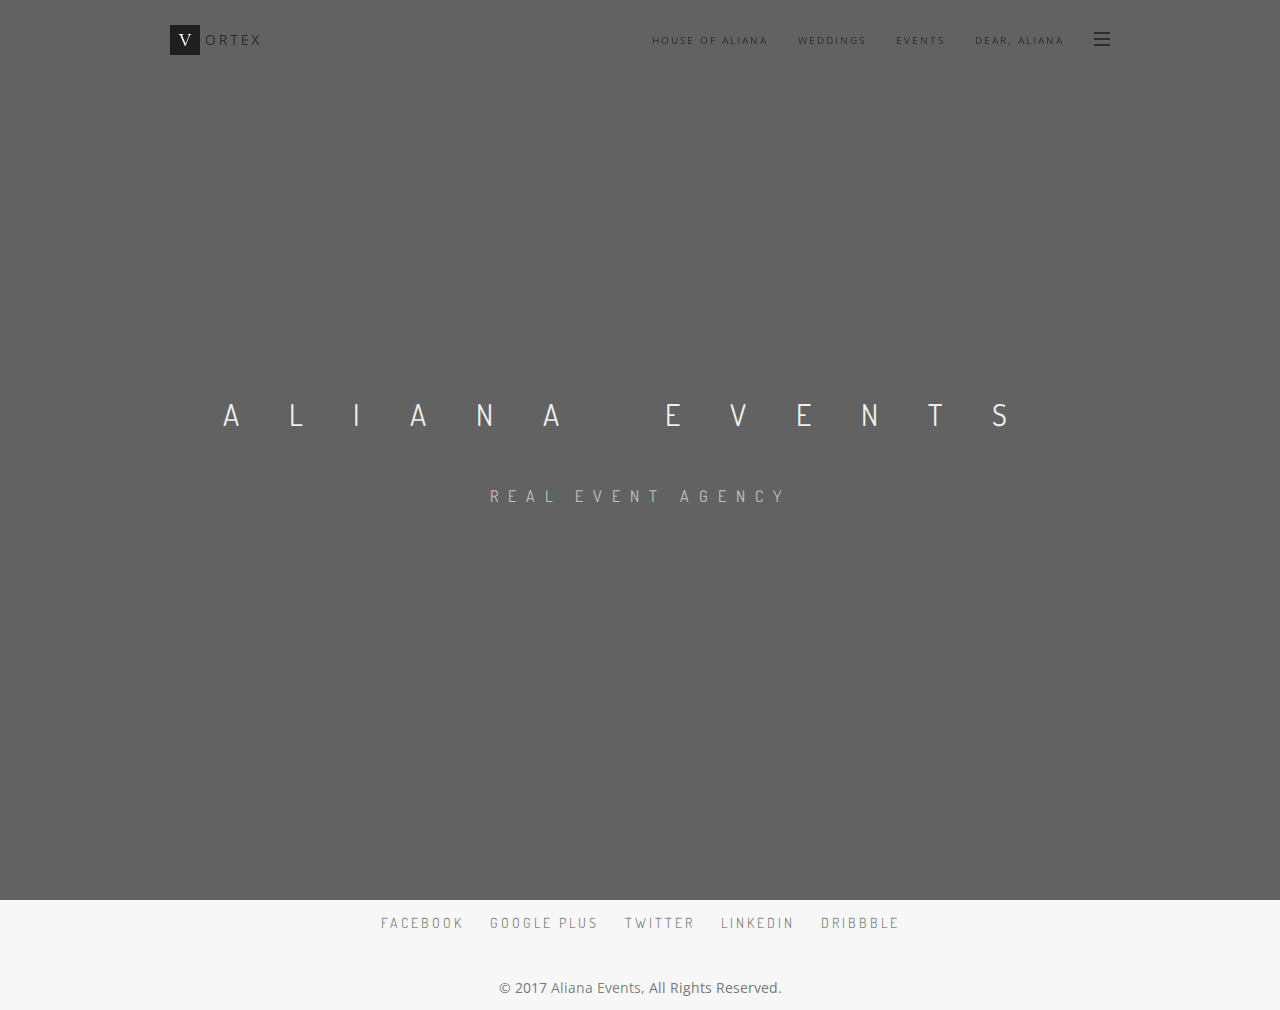
==== commit 6fd13c3e: "Added and structured house.html" ====
--- a/index.html
+++ b/index.html
@@ -142,7 +142,7 @@
 				<!-- /ICONS NAVBAR -->
 
 				<ul class="extra-navbar nav navbar-nav navbar-right">
-					<li><a href="index.html" title="Home">House of Aliana</a></li>
+					<li><a href="house.html" title="Home">House of Aliana</a></li>
 					<li><a href="about.html" title="About">Weddings</a></li>
 					<li><a href="about.html" title="About">Events</a></li>
 					<li><a href="contact.html" title="Contact">Dear, Aliana</a></li>
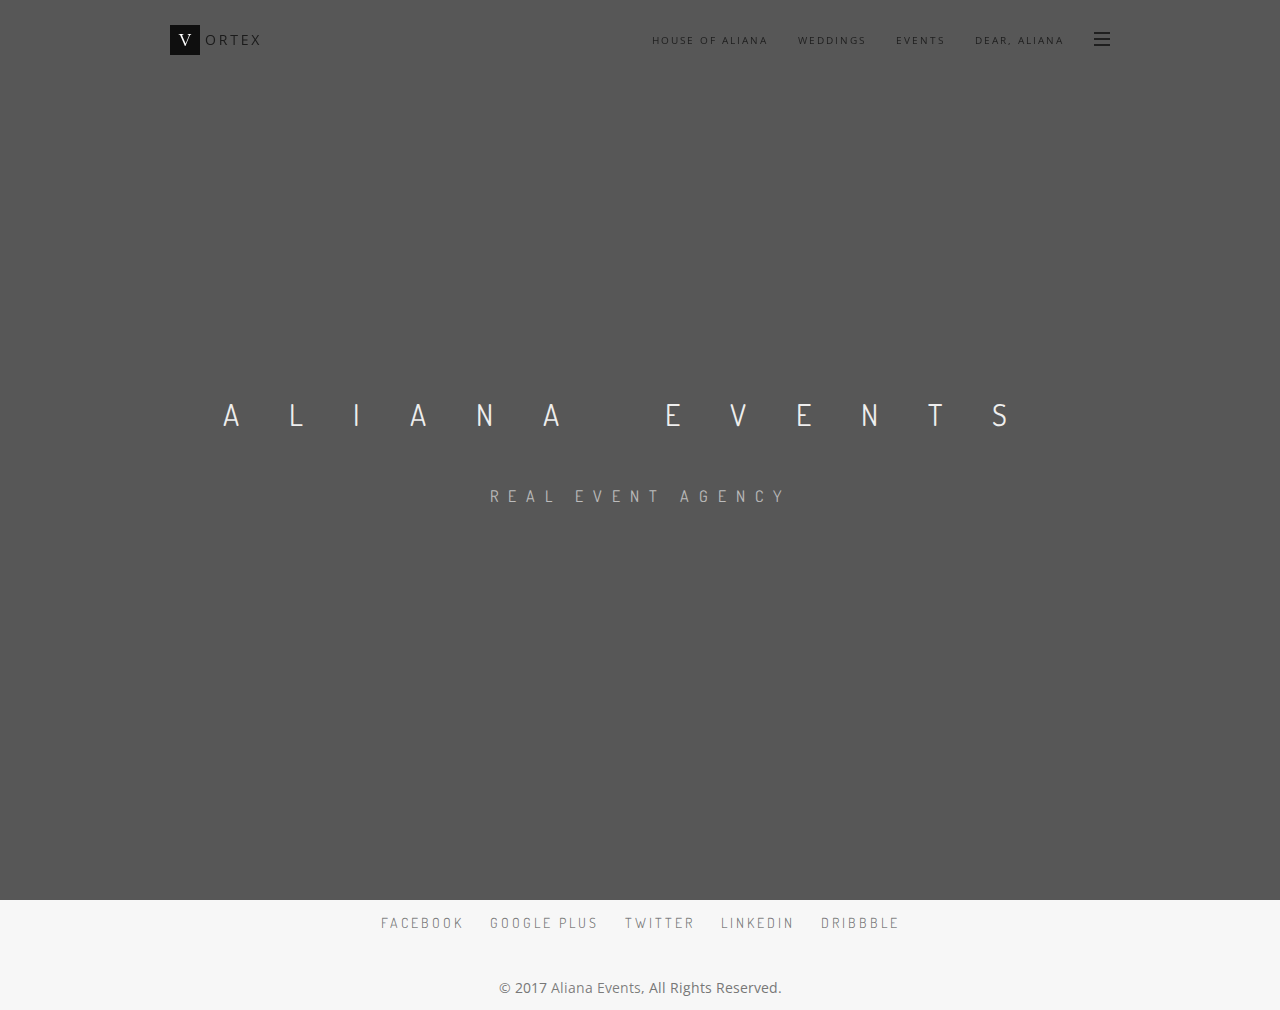
==== commit 7d1a233e: "Structured weddings.html" ====
--- a/index.html
+++ b/index.html
@@ -143,7 +143,7 @@
 
 				<ul class="extra-navbar nav navbar-nav navbar-right">
 					<li><a href="house.html" title="Home">House of Aliana</a></li>
-					<li><a href="about.html" title="About">Weddings</a></li>
+					<li><a href="weddings.html" title="About">Weddings</a></li>
 					<li><a href="about.html" title="About">Events</a></li>
 					<li><a href="contact.html" title="Contact">Dear, Aliana</a></li>
 				</ul>
--- a/assets/css/style.css
+++ b/assets/css/style.css
@@ -749,8 +749,16 @@
 	     -o-transition: all 0.3s cubic-bezier(0.300, 0.100, 0.580, 1.000);
 	        transition: all 0.3s cubic-bezier(0.300, 0.100, 0.580, 1.000);
 }
-
-.gallery-box:hover .gallery:after {
+.gallery-box .gallery-overlay {
+	width: calc(100% - 30px);
+	position: absolute;
+	top: 50%;
+	transform: translateY(-50%);
+	opacity: 0;
+	color: white;
+	transition: opacity 0.2s ease;
+}
+.gallery-box:hover .gallery-overlay, .gallery-box:hover .gallery:after {
 	opacity: 1;
 }
 
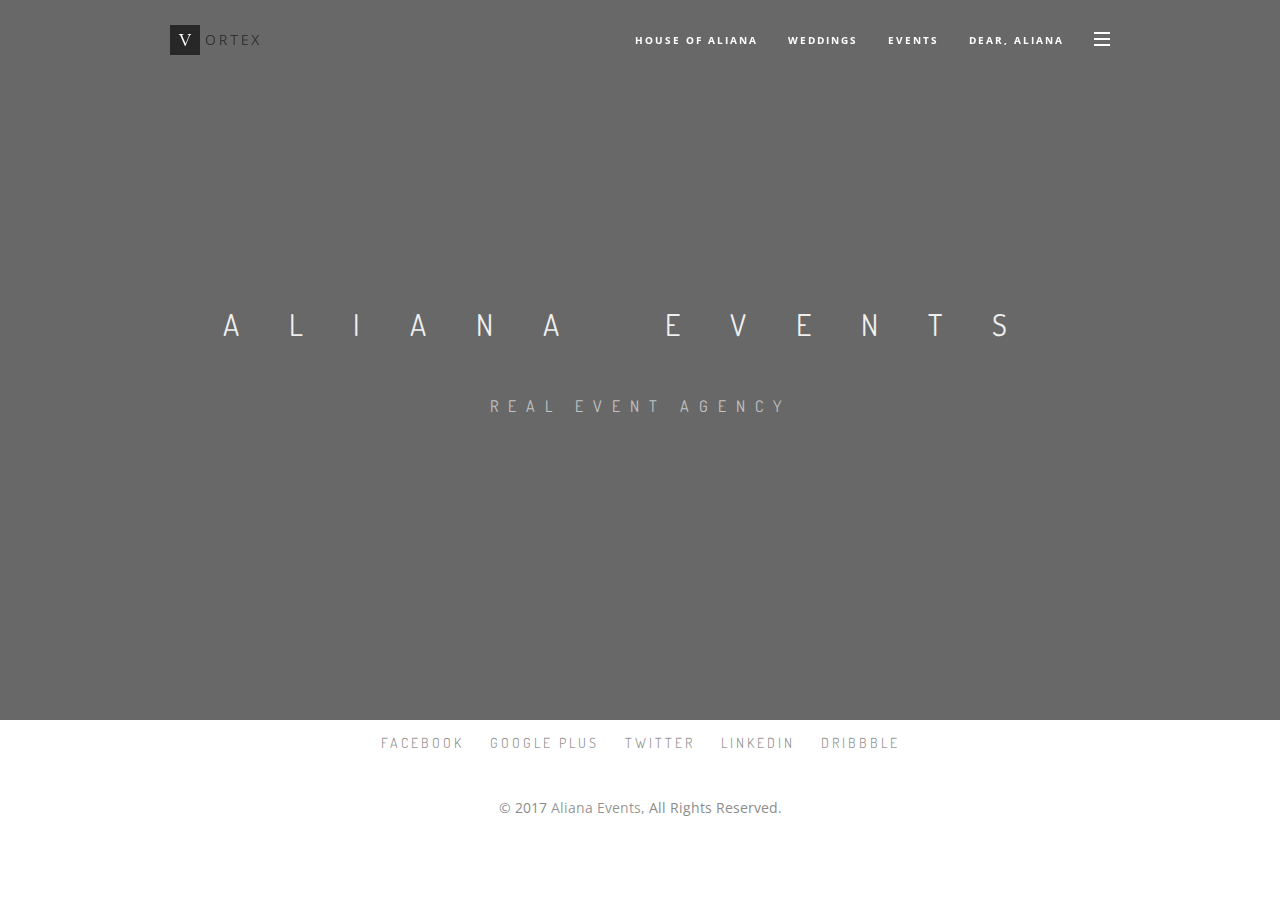
==== commit 62577a6a: "Index is good" ====
--- a/index.html
+++ b/index.html
@@ -371,7 +371,7 @@
 		<!-- /PORTFOLIO -->
 
 		<!-- FOOTER -->
-		<footer class="module bg-light">
+		<footer class="module">
 
 			<div class="container">
 
--- a/assets/css/style.css
+++ b/assets/css/style.css
@@ -18,7 +18,10 @@
 	overflow-x: hidden;
 	-ms-overflow-style: scrollbar;
 }
-
+.mbYTP_wrapper {
+	width: 100%;
+	height: 100%;
+}
 img {
 	max-width: 100%;
 	height: auto;
@@ -730,24 +733,30 @@
 	font-size: 12px;
 }
 
-.gallery-box .gallery {
+.gallery-box .gallery, .gallery-box .gallery-link {
 	display: block;
 	margin: 20px 0 0;
 }
 
-.gallery-box .gallery:after {
+.gallery-box .gallery:after, .gallery-box .gallery-link:after {
 	background: rgba(255, 255, 255, 0.3);
 	position: absolute;
 	content: "";
-	left: 0;
-	top: 0;
-	height: 100%;
-	width: 100%;
+	left: 15px;
+	top: 35px;
+	height: calc(100% - 70px);
+	width: calc(100% - 30px);
 	opacity: 0;
 	-webkit-transition: all 0.3s cubic-bezier(0.300, 0.100, 0.580, 1.000);
 	   -moz-transition: all 0.3s cubic-bezier(0.300, 0.100, 0.580, 1.000);
 	     -o-transition: all 0.3s cubic-bezier(0.300, 0.100, 0.580, 1.000);
 	        transition: all 0.3s cubic-bezier(0.300, 0.100, 0.580, 1.000);
+}
+@media (max-width: 767px) {
+	.gallery-box .gallery:after, .gallery-box .gallery-link:after {
+		top: 0;
+		height: 100%;
+	}
 }
 .gallery-box .gallery-overlay {
 	width: calc(100% - 30px);
@@ -758,7 +767,7 @@
 	color: white;
 	transition: opacity 0.2s ease;
 }
-.gallery-box:hover .gallery-overlay, .gallery-box:hover .gallery:after {
+.gallery-box:hover .gallery-overlay, .gallery-box:hover .gallery:after, .gallery-box:hover .gallery-link:after {
 	opacity: 1;
 }
 
@@ -1200,7 +1209,10 @@
 }
 
 .navbar-light .show-overlay .icon-bar {
-	background: #111;
+	background: white;
+}
+.navbar-fixed-top:not(.navbar-transparent).navbar-light .show-overlay .icon-bar {
+	background: black;
 }
 
 .navbar-light .show-overlay:hover .icon-bar {
@@ -1383,7 +1395,6 @@
 
 .wrapper {
 	background: #fff;
-	overflow: hidden;
 	margin: 0 auto;
 	width: 100%;
 }
@@ -1398,6 +1409,10 @@
 	   -moz-background-size: cover;
 	     -o-background-size: cover;
 	        background-size: cover;
+}
+
+footer.module {
+	height: 0;
 }
 
 .module-small {
@@ -2060,7 +2075,13 @@
 .navbar-custom .navbar-nav > li > a {
 	padding-top: 15px;
 	padding-bottom: 15px;
-}
+	font-weight: bold;
+	color: white;
+}
+.navbar-fixed-top.navbar-custom:not(.navbar-transparent) .navbar-nav > li > a {
+	color: black;
+}
+
 
 /* -------------------------------------------------------------------
 Responsive Media Querries
@@ -2310,10 +2331,9 @@
 }
 
 .fullscreen-bg {
-  position: fixed;
+  position: relative;
   top: 0;
   right: 0;
-  bottom: 0;
   left: 0;
   overflow: hidden;
   z-index: -100;
@@ -2326,3 +2346,13 @@
   width: 100%;
   height: 100%;
 }
+
+.fullscreen-bg__video video {
+	position: absolute;
+	width: 100%;
+	height: auto;
+}
+
+#hero.module-video {
+	max-height: 56.25vw;
+}
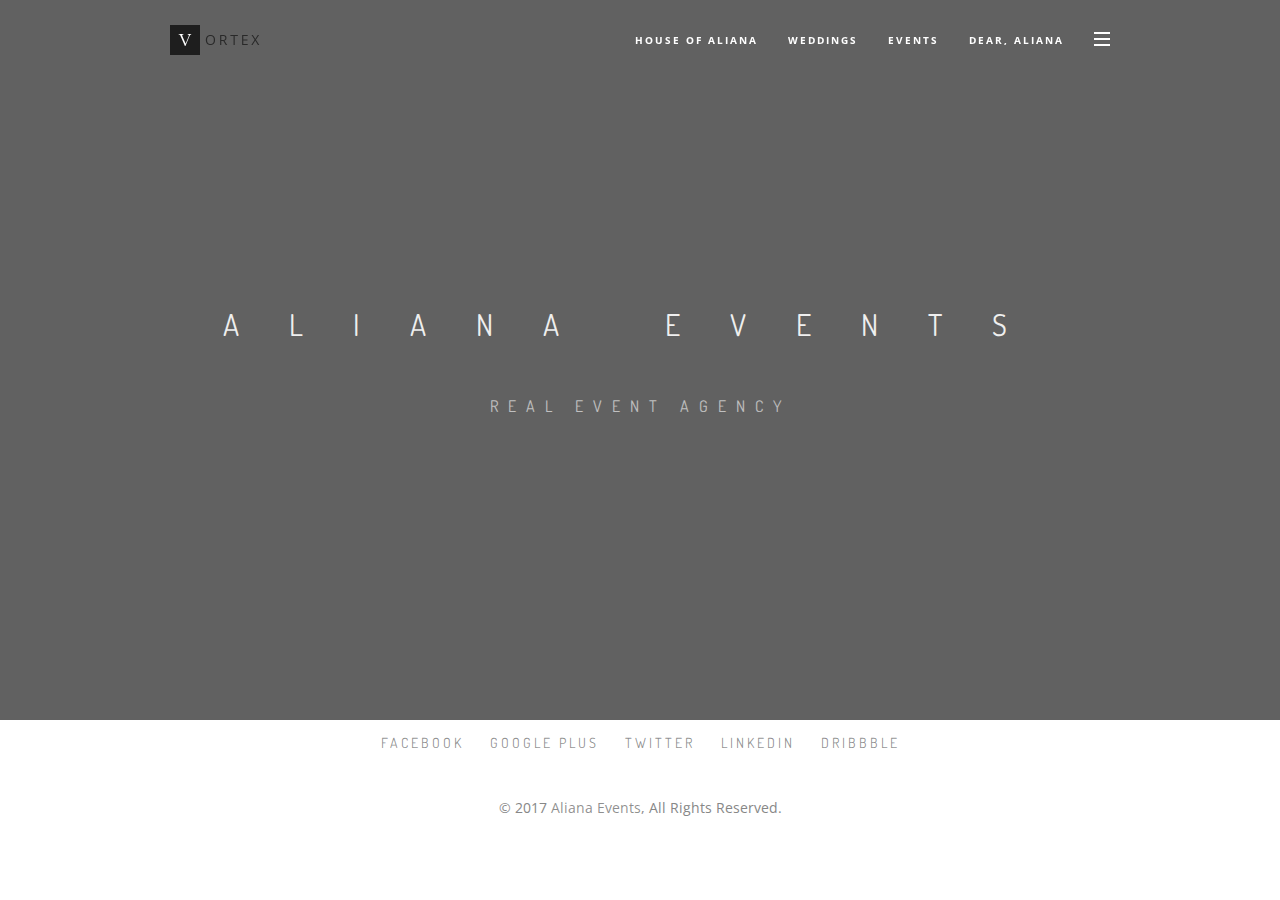
==== commit 0a3a32d6: "Weddings/house good" ====
--- a/index.html
+++ b/index.html
@@ -32,7 +32,7 @@
 	<link href="assets/css/style.css" rel="stylesheet">
 </head>
 
-<body>
+<body class="video">
 
 	<!-- PRELOADER -->
 	<div class="page-loader">
--- a/assets/css/style.css
+++ b/assets/css/style.css
@@ -17,6 +17,21 @@
 	color: #777;
 	overflow-x: hidden;
 	-ms-overflow-style: scrollbar;
+}
+body.video .navbar-light .show-overlay .icon-bar {
+	background: white;
+}
+body.video .navbar-fixed-top:not(.navbar-transparent).navbar-light .show-overlay .icon-bar {
+	background: black;
+}
+body.video .navbar-custom .navbar-nav > li > a {
+	padding-top: 15px;
+	padding-bottom: 15px;
+	font-weight: bold;
+	color: white;
+}
+body.video .navbar-fixed-top.navbar-custom:not(.navbar-transparent) .navbar-nav > li > a {
+	color: black;
 }
 .mbYTP_wrapper {
 	width: 100%;
@@ -1209,9 +1224,6 @@
 }
 
 .navbar-light .show-overlay .icon-bar {
-	background: white;
-}
-.navbar-fixed-top:not(.navbar-transparent).navbar-light .show-overlay .icon-bar {
 	background: black;
 }
 
@@ -1334,6 +1346,7 @@
 	height: 100%;
 	width: 100%;
 	text-align: center;
+	min-height: 56.25vw;
 }
 
 .hero-text {
@@ -2076,9 +2089,6 @@
 	padding-top: 15px;
 	padding-bottom: 15px;
 	font-weight: bold;
-	color: white;
-}
-.navbar-fixed-top.navbar-custom:not(.navbar-transparent) .navbar-nav > li > a {
 	color: black;
 }
 
@@ -2297,6 +2307,7 @@
 	.multi-columns-row .col-sm-3:nth-child(4n + 5) { clear: left; }
 	.multi-columns-row .col-sm-2:nth-child(6n + 7) { clear: left; }
 	.multi-columns-row .col-sm-1:nth-child(12n + 13) { clear: left; }
+	.multi-columns-row > .col-sm-10 > .row {display: flex; align-items: center;}
 }
 
 @media (min-width: 992px) {
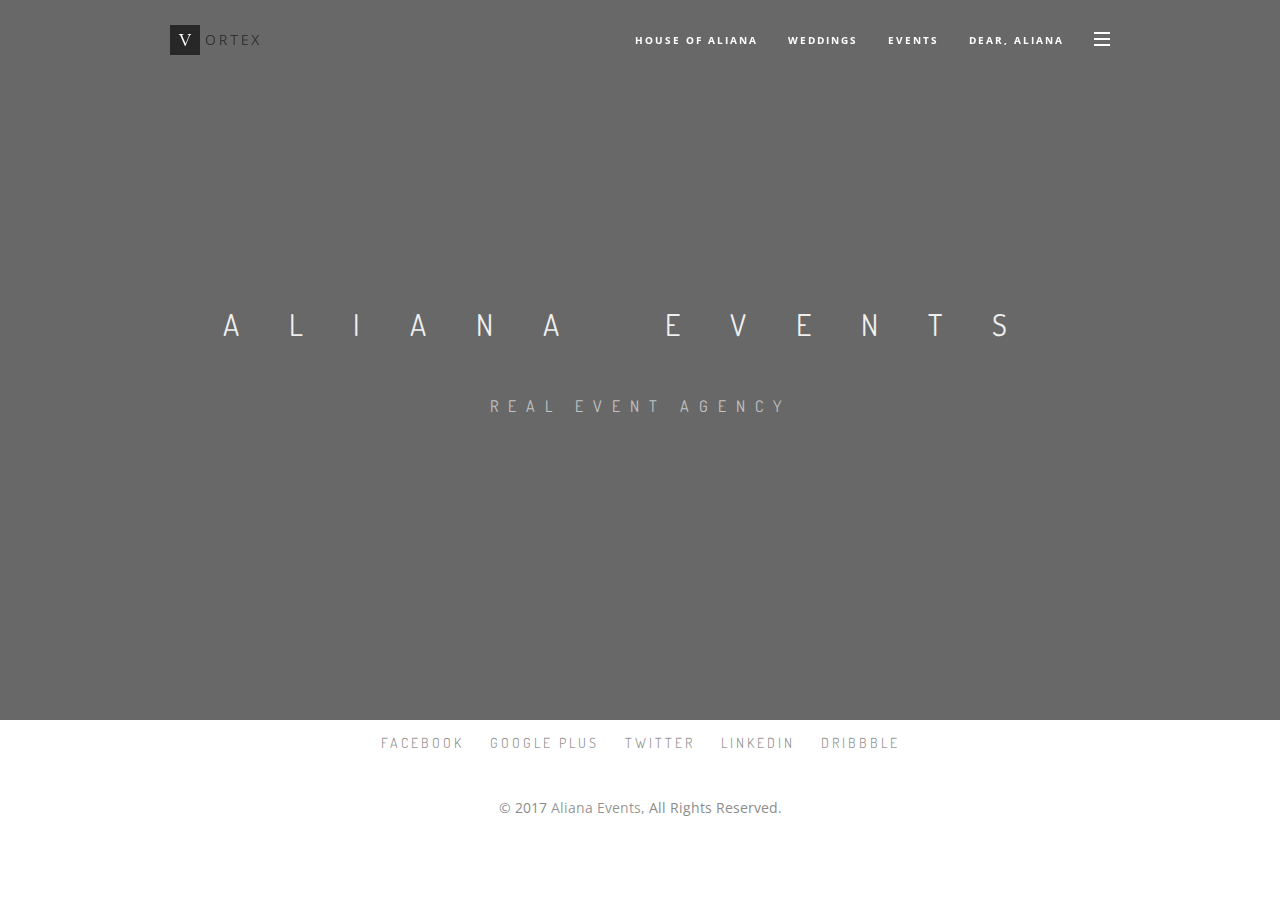
==== commit f9d57277: "stuff" ====
--- a/index.html
+++ b/index.html
@@ -143,8 +143,8 @@
 
 				<ul class="extra-navbar nav navbar-nav navbar-right">
 					<li><a href="house.html" title="Home">House of Aliana</a></li>
-					<li><a href="weddings.html" title="About">Weddings</a></li>
-					<li><a href="about.html" title="About">Events</a></li>
+					<li><a href="weddings.html" title="Weddings">Weddings</a></li>
+					<li><a href="events.html" title="Events">Events</a></li>
 					<li><a href="contact.html" title="Contact">Dear, Aliana</a></li>
 				</ul>
 
--- a/assets/css/style.css
+++ b/assets/css/style.css
@@ -2367,3 +2367,18 @@
 #hero.module-video {
 	max-height: 56.25vw;
 }
+.gallery-link {
+	width: 30.62vw;
+	height: 30.62vw;
+	overflow: hidden;
+}
+.grid-item {
+	width: 30%;
+	padding-bottom: 10px;
+}
+.offset-xs-1 {
+	left: 8.33333333%;
+}
+.masonry, .events {
+	margin-top: 100px;
+}
